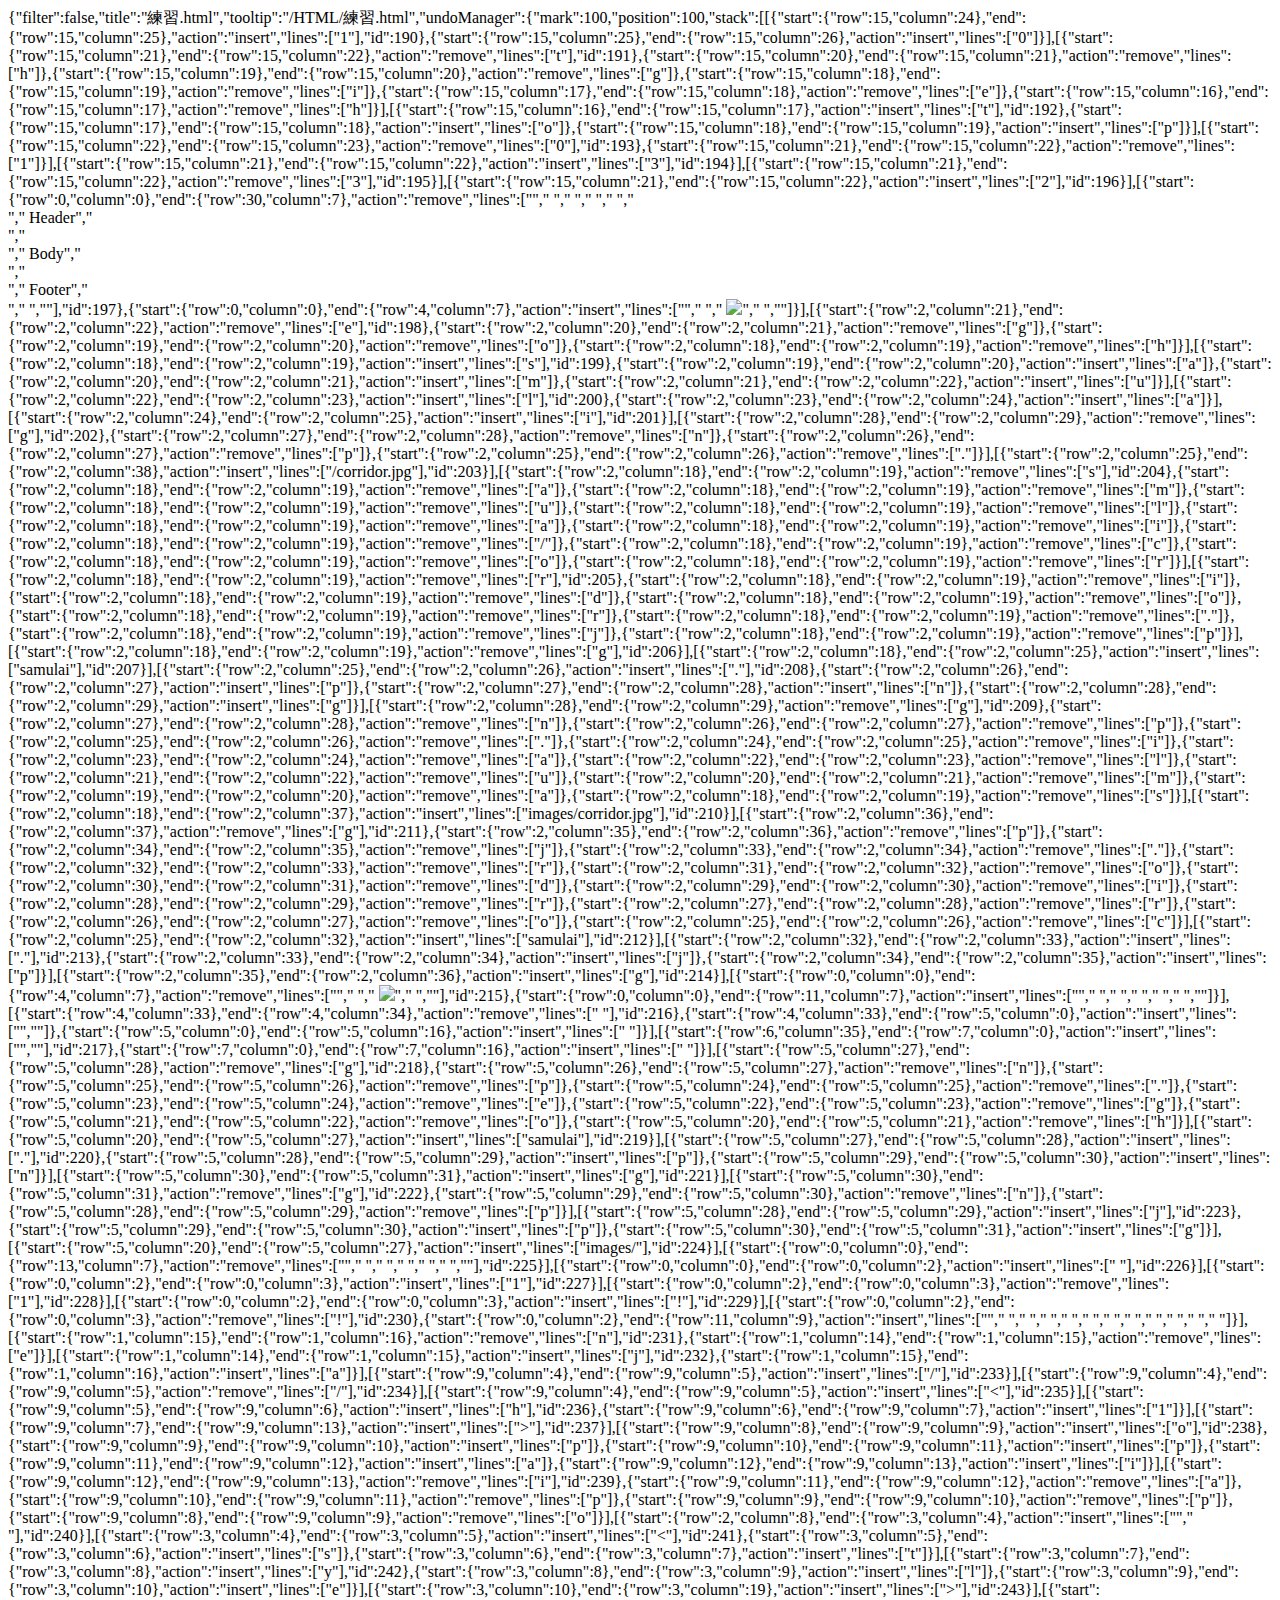
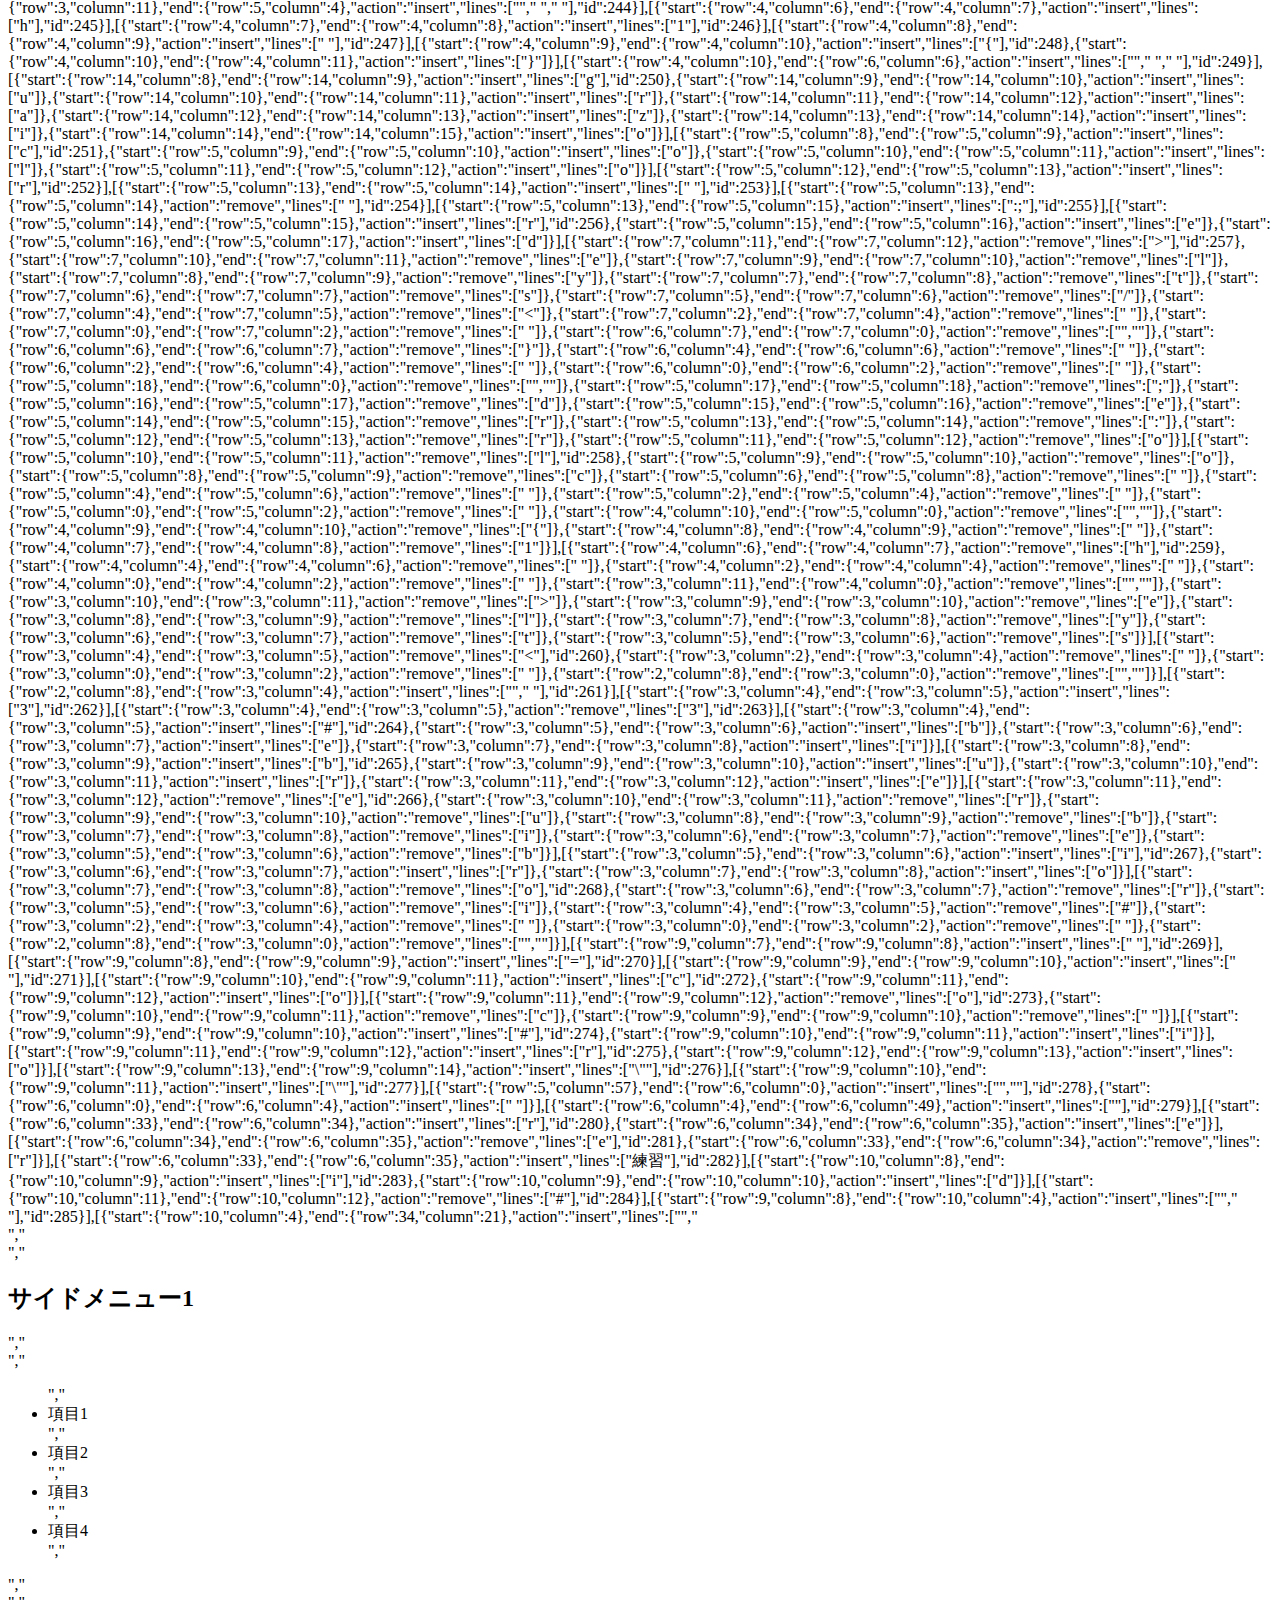
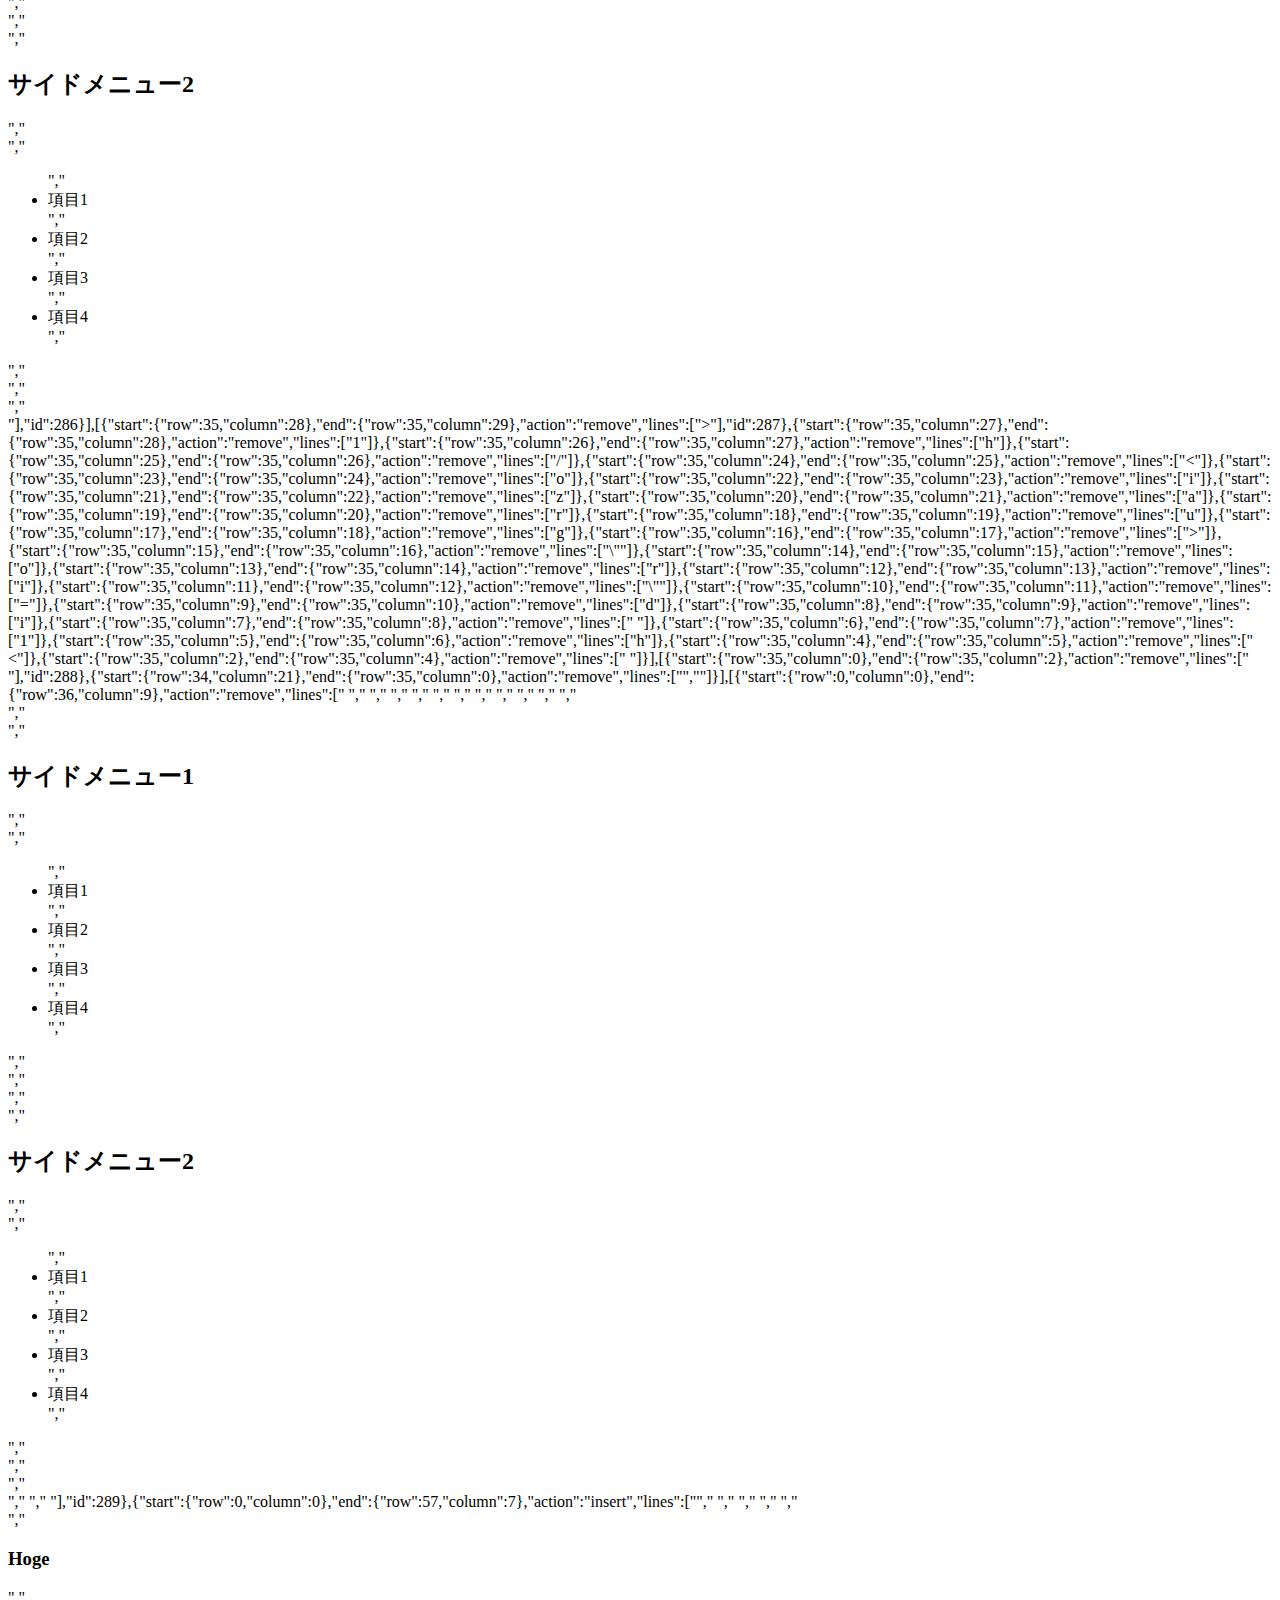
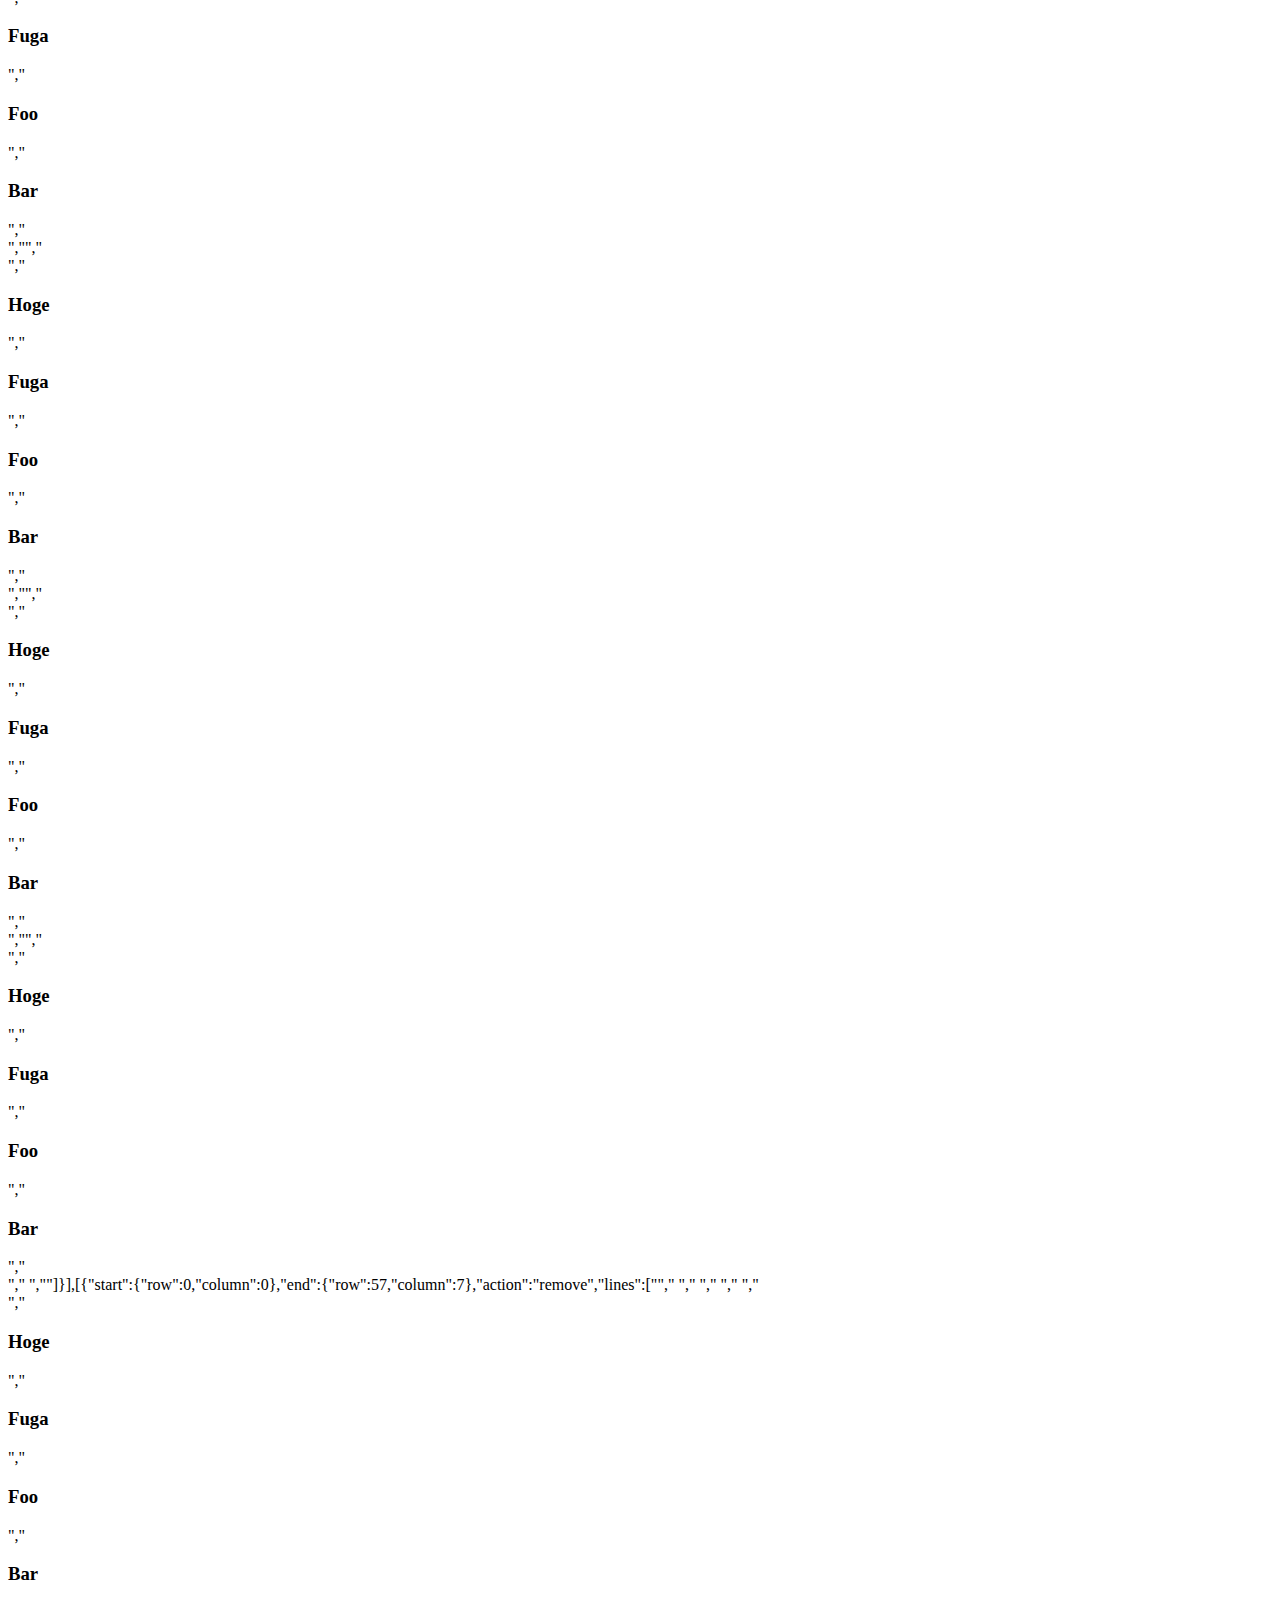
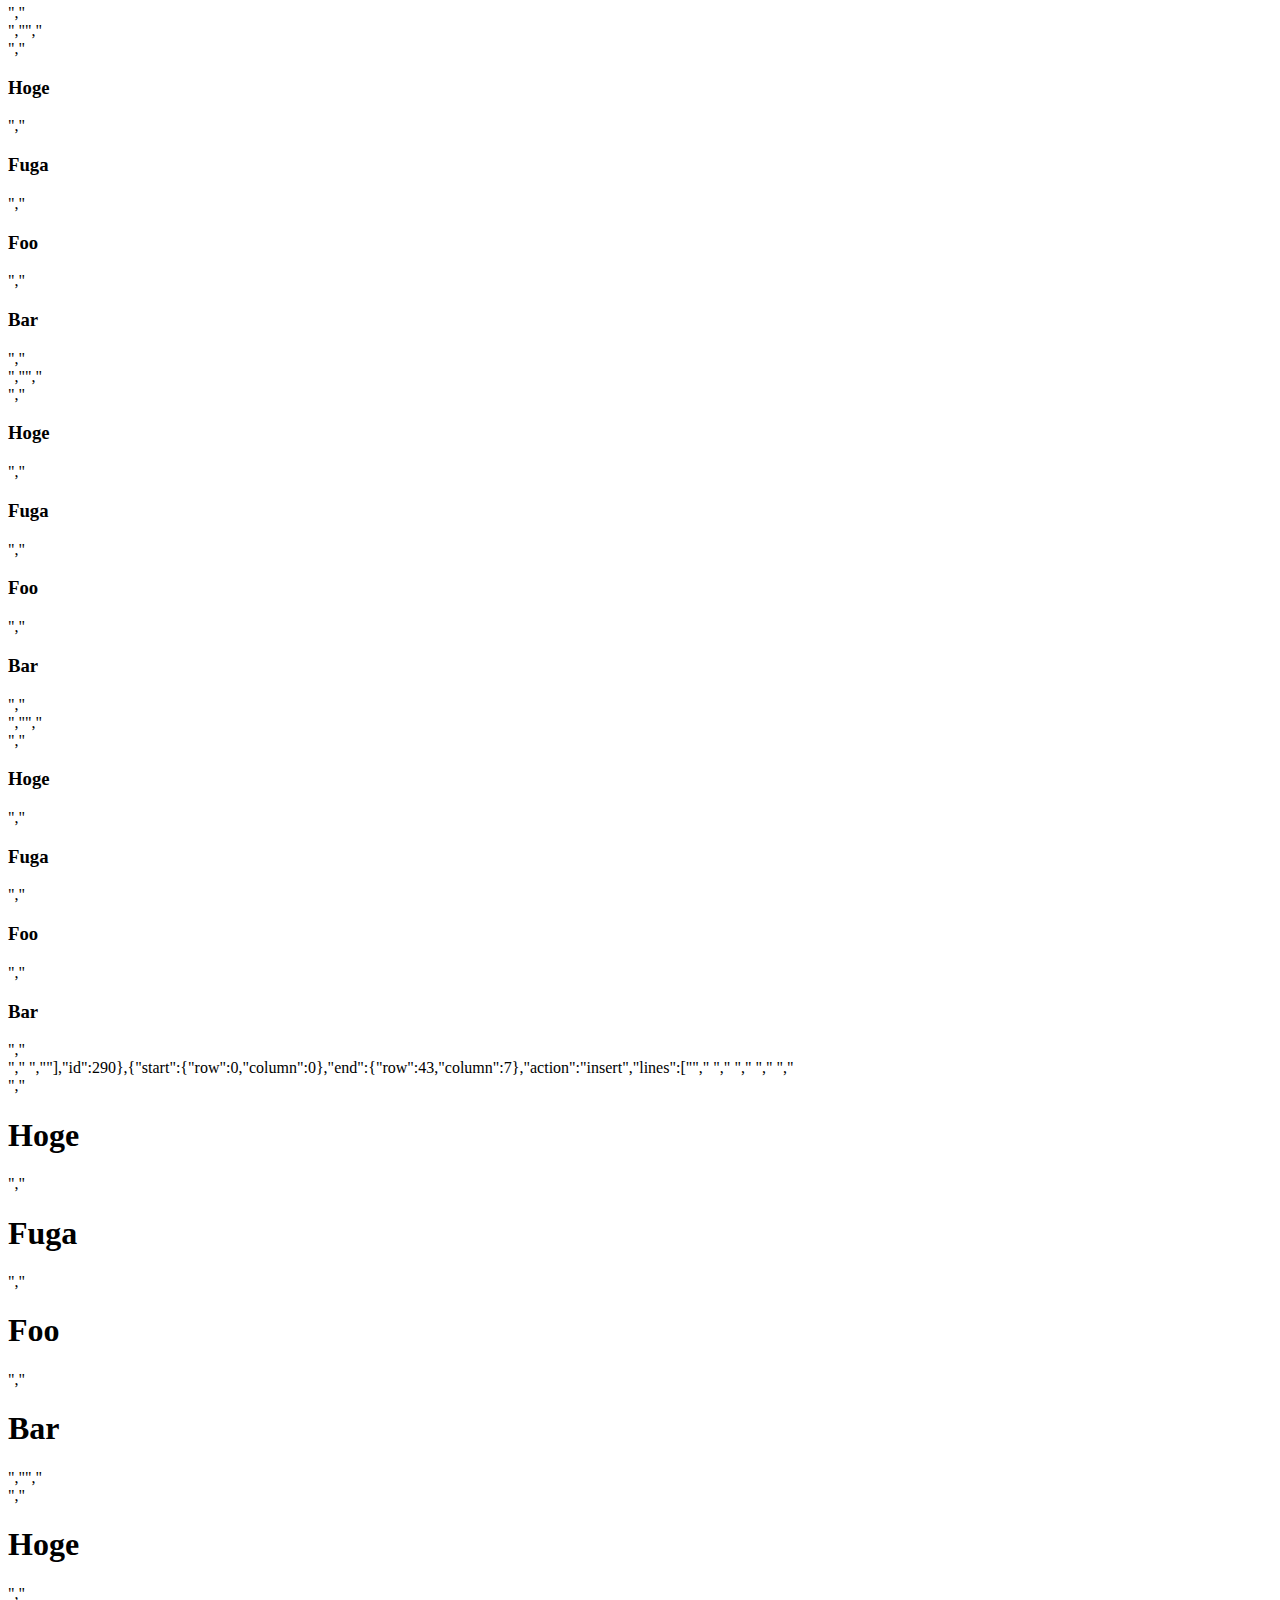
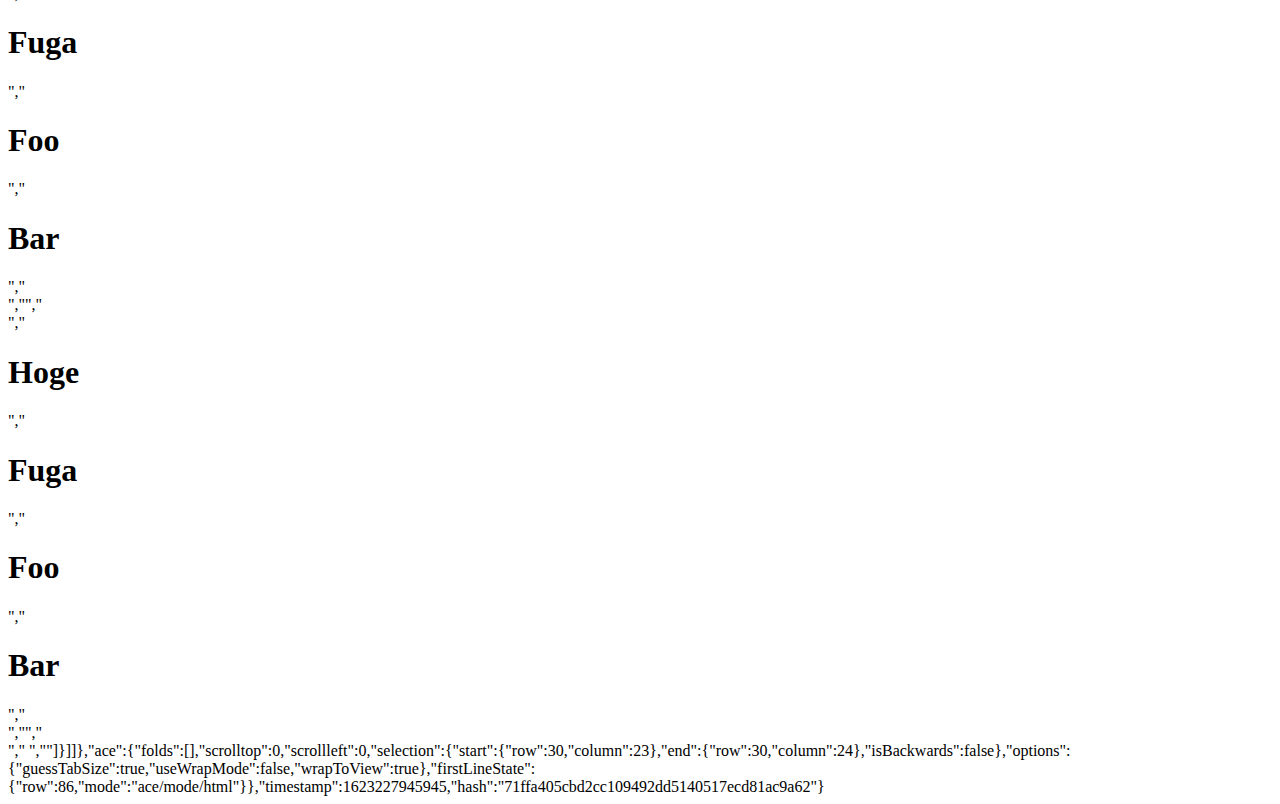
==== .c9/metadata/environment/HTML/練習.html @ 693debcc "first commit" ====
{"filter":false,"title":"練習.html","tooltip":"/HTML/練習.html","undoManager":{"mark":100,"position":100,"stack":[[{"start":{"row":15,"column":24},"end":{"row":15,"column":25},"action":"insert","lines":["1"],"id":190},{"start":{"row":15,"column":25},"end":{"row":15,"column":26},"action":"insert","lines":["0"]}],[{"start":{"row":15,"column":21},"end":{"row":15,"column":22},"action":"remove","lines":["t"],"id":191},{"start":{"row":15,"column":20},"end":{"row":15,"column":21},"action":"remove","lines":["h"]},{"start":{"row":15,"column":19},"end":{"row":15,"column":20},"action":"remove","lines":["g"]},{"start":{"row":15,"column":18},"end":{"row":15,"column":19},"action":"remove","lines":["i"]},{"start":{"row":15,"column":17},"end":{"row":15,"column":18},"action":"remove","lines":["e"]},{"start":{"row":15,"column":16},"end":{"row":15,"column":17},"action":"remove","lines":["h"]}],[{"start":{"row":15,"column":16},"end":{"row":15,"column":17},"action":"insert","lines":["t"],"id":192},{"start":{"row":15,"column":17},"end":{"row":15,"column":18},"action":"insert","lines":["o"]},{"start":{"row":15,"column":18},"end":{"row":15,"column":19},"action":"insert","lines":["p"]}],[{"start":{"row":15,"column":22},"end":{"row":15,"column":23},"action":"remove","lines":["0"],"id":193},{"start":{"row":15,"column":21},"end":{"row":15,"column":22},"action":"remove","lines":["1"]}],[{"start":{"row":15,"column":21},"end":{"row":15,"column":22},"action":"insert","lines":["3"],"id":194}],[{"start":{"row":15,"column":21},"end":{"row":15,"column":22},"action":"remove","lines":["3"],"id":195}],[{"start":{"row":15,"column":21},"end":{"row":15,"column":22},"action":"insert","lines":["2"],"id":196}],[{"start":{"row":0,"column":0},"end":{"row":30,"column":7},"action":"remove","lines":["<html lang=\"ja\">","    <head>","        <style>","            #header {","                background-color: red;","            }","","            #footer {","                background-color: blue;","                position: fixed;","                bottom: 0px;","            }","","            .size {","                position: relative;","                top: 200px;","            }","        </style>","    </head>","    <body>","        <div id=\"header\">","            Header","        </div>","        <div class=\"size\">","            Body","        </div>","        <div id=\"footer\">","            Footer","        </div>","    </body>","</html>"],"id":197},{"start":{"row":0,"column":0},"end":{"row":4,"column":7},"action":"insert","lines":["<html lang=\"ja\">","    <body>","        <img src=\"hoge.png\">","    </body>","</html>"]}],[{"start":{"row":2,"column":21},"end":{"row":2,"column":22},"action":"remove","lines":["e"],"id":198},{"start":{"row":2,"column":20},"end":{"row":2,"column":21},"action":"remove","lines":["g"]},{"start":{"row":2,"column":19},"end":{"row":2,"column":20},"action":"remove","lines":["o"]},{"start":{"row":2,"column":18},"end":{"row":2,"column":19},"action":"remove","lines":["h"]}],[{"start":{"row":2,"column":18},"end":{"row":2,"column":19},"action":"insert","lines":["s"],"id":199},{"start":{"row":2,"column":19},"end":{"row":2,"column":20},"action":"insert","lines":["a"]},{"start":{"row":2,"column":20},"end":{"row":2,"column":21},"action":"insert","lines":["m"]},{"start":{"row":2,"column":21},"end":{"row":2,"column":22},"action":"insert","lines":["u"]}],[{"start":{"row":2,"column":22},"end":{"row":2,"column":23},"action":"insert","lines":["l"],"id":200},{"start":{"row":2,"column":23},"end":{"row":2,"column":24},"action":"insert","lines":["a"]}],[{"start":{"row":2,"column":24},"end":{"row":2,"column":25},"action":"insert","lines":["i"],"id":201}],[{"start":{"row":2,"column":28},"end":{"row":2,"column":29},"action":"remove","lines":["g"],"id":202},{"start":{"row":2,"column":27},"end":{"row":2,"column":28},"action":"remove","lines":["n"]},{"start":{"row":2,"column":26},"end":{"row":2,"column":27},"action":"remove","lines":["p"]},{"start":{"row":2,"column":25},"end":{"row":2,"column":26},"action":"remove","lines":["."]}],[{"start":{"row":2,"column":25},"end":{"row":2,"column":38},"action":"insert","lines":["/corridor.jpg"],"id":203}],[{"start":{"row":2,"column":18},"end":{"row":2,"column":19},"action":"remove","lines":["s"],"id":204},{"start":{"row":2,"column":18},"end":{"row":2,"column":19},"action":"remove","lines":["a"]},{"start":{"row":2,"column":18},"end":{"row":2,"column":19},"action":"remove","lines":["m"]},{"start":{"row":2,"column":18},"end":{"row":2,"column":19},"action":"remove","lines":["u"]},{"start":{"row":2,"column":18},"end":{"row":2,"column":19},"action":"remove","lines":["l"]},{"start":{"row":2,"column":18},"end":{"row":2,"column":19},"action":"remove","lines":["a"]},{"start":{"row":2,"column":18},"end":{"row":2,"column":19},"action":"remove","lines":["i"]},{"start":{"row":2,"column":18},"end":{"row":2,"column":19},"action":"remove","lines":["/"]},{"start":{"row":2,"column":18},"end":{"row":2,"column":19},"action":"remove","lines":["c"]},{"start":{"row":2,"column":18},"end":{"row":2,"column":19},"action":"remove","lines":["o"]},{"start":{"row":2,"column":18},"end":{"row":2,"column":19},"action":"remove","lines":["r"]}],[{"start":{"row":2,"column":18},"end":{"row":2,"column":19},"action":"remove","lines":["r"],"id":205},{"start":{"row":2,"column":18},"end":{"row":2,"column":19},"action":"remove","lines":["i"]},{"start":{"row":2,"column":18},"end":{"row":2,"column":19},"action":"remove","lines":["d"]},{"start":{"row":2,"column":18},"end":{"row":2,"column":19},"action":"remove","lines":["o"]},{"start":{"row":2,"column":18},"end":{"row":2,"column":19},"action":"remove","lines":["r"]},{"start":{"row":2,"column":18},"end":{"row":2,"column":19},"action":"remove","lines":["."]},{"start":{"row":2,"column":18},"end":{"row":2,"column":19},"action":"remove","lines":["j"]},{"start":{"row":2,"column":18},"end":{"row":2,"column":19},"action":"remove","lines":["p"]}],[{"start":{"row":2,"column":18},"end":{"row":2,"column":19},"action":"remove","lines":["g"],"id":206}],[{"start":{"row":2,"column":18},"end":{"row":2,"column":25},"action":"insert","lines":["samulai"],"id":207}],[{"start":{"row":2,"column":25},"end":{"row":2,"column":26},"action":"insert","lines":["."],"id":208},{"start":{"row":2,"column":26},"end":{"row":2,"column":27},"action":"insert","lines":["p"]},{"start":{"row":2,"column":27},"end":{"row":2,"column":28},"action":"insert","lines":["n"]},{"start":{"row":2,"column":28},"end":{"row":2,"column":29},"action":"insert","lines":["g"]}],[{"start":{"row":2,"column":28},"end":{"row":2,"column":29},"action":"remove","lines":["g"],"id":209},{"start":{"row":2,"column":27},"end":{"row":2,"column":28},"action":"remove","lines":["n"]},{"start":{"row":2,"column":26},"end":{"row":2,"column":27},"action":"remove","lines":["p"]},{"start":{"row":2,"column":25},"end":{"row":2,"column":26},"action":"remove","lines":["."]},{"start":{"row":2,"column":24},"end":{"row":2,"column":25},"action":"remove","lines":["i"]},{"start":{"row":2,"column":23},"end":{"row":2,"column":24},"action":"remove","lines":["a"]},{"start":{"row":2,"column":22},"end":{"row":2,"column":23},"action":"remove","lines":["l"]},{"start":{"row":2,"column":21},"end":{"row":2,"column":22},"action":"remove","lines":["u"]},{"start":{"row":2,"column":20},"end":{"row":2,"column":21},"action":"remove","lines":["m"]},{"start":{"row":2,"column":19},"end":{"row":2,"column":20},"action":"remove","lines":["a"]},{"start":{"row":2,"column":18},"end":{"row":2,"column":19},"action":"remove","lines":["s"]}],[{"start":{"row":2,"column":18},"end":{"row":2,"column":37},"action":"insert","lines":["images/corridor.jpg"],"id":210}],[{"start":{"row":2,"column":36},"end":{"row":2,"column":37},"action":"remove","lines":["g"],"id":211},{"start":{"row":2,"column":35},"end":{"row":2,"column":36},"action":"remove","lines":["p"]},{"start":{"row":2,"column":34},"end":{"row":2,"column":35},"action":"remove","lines":["j"]},{"start":{"row":2,"column":33},"end":{"row":2,"column":34},"action":"remove","lines":["."]},{"start":{"row":2,"column":32},"end":{"row":2,"column":33},"action":"remove","lines":["r"]},{"start":{"row":2,"column":31},"end":{"row":2,"column":32},"action":"remove","lines":["o"]},{"start":{"row":2,"column":30},"end":{"row":2,"column":31},"action":"remove","lines":["d"]},{"start":{"row":2,"column":29},"end":{"row":2,"column":30},"action":"remove","lines":["i"]},{"start":{"row":2,"column":28},"end":{"row":2,"column":29},"action":"remove","lines":["r"]},{"start":{"row":2,"column":27},"end":{"row":2,"column":28},"action":"remove","lines":["r"]},{"start":{"row":2,"column":26},"end":{"row":2,"column":27},"action":"remove","lines":["o"]},{"start":{"row":2,"column":25},"end":{"row":2,"column":26},"action":"remove","lines":["c"]}],[{"start":{"row":2,"column":25},"end":{"row":2,"column":32},"action":"insert","lines":["samulai"],"id":212}],[{"start":{"row":2,"column":32},"end":{"row":2,"column":33},"action":"insert","lines":["."],"id":213},{"start":{"row":2,"column":33},"end":{"row":2,"column":34},"action":"insert","lines":["j"]},{"start":{"row":2,"column":34},"end":{"row":2,"column":35},"action":"insert","lines":["p"]}],[{"start":{"row":2,"column":35},"end":{"row":2,"column":36},"action":"insert","lines":["g"],"id":214}],[{"start":{"row":0,"column":0},"end":{"row":4,"column":7},"action":"remove","lines":["<html lang=\"ja\">","    <body>","        <img src=\"images/samulai.jpg\">","    </body>","</html>"],"id":215},{"start":{"row":0,"column":0},"end":{"row":11,"column":7},"action":"insert","lines":["<html lang=\"ja\">","    <head>","        <style>","            body {","                background-image: url(hoge.png);","                background-repeat: no-repeat","            }","        </style>","    </head>","    <body>","    </body>","</html>"]}],[{"start":{"row":4,"column":33},"end":{"row":4,"column":34},"action":"remove","lines":[" "],"id":216},{"start":{"row":4,"column":33},"end":{"row":5,"column":0},"action":"insert","lines":["",""]},{"start":{"row":5,"column":0},"end":{"row":5,"column":16},"action":"insert","lines":["                "]}],[{"start":{"row":6,"column":35},"end":{"row":7,"column":0},"action":"insert","lines":["",""],"id":217},{"start":{"row":7,"column":0},"end":{"row":7,"column":16},"action":"insert","lines":["                "]}],[{"start":{"row":5,"column":27},"end":{"row":5,"column":28},"action":"remove","lines":["g"],"id":218},{"start":{"row":5,"column":26},"end":{"row":5,"column":27},"action":"remove","lines":["n"]},{"start":{"row":5,"column":25},"end":{"row":5,"column":26},"action":"remove","lines":["p"]},{"start":{"row":5,"column":24},"end":{"row":5,"column":25},"action":"remove","lines":["."]},{"start":{"row":5,"column":23},"end":{"row":5,"column":24},"action":"remove","lines":["e"]},{"start":{"row":5,"column":22},"end":{"row":5,"column":23},"action":"remove","lines":["g"]},{"start":{"row":5,"column":21},"end":{"row":5,"column":22},"action":"remove","lines":["o"]},{"start":{"row":5,"column":20},"end":{"row":5,"column":21},"action":"remove","lines":["h"]}],[{"start":{"row":5,"column":20},"end":{"row":5,"column":27},"action":"insert","lines":["samulai"],"id":219}],[{"start":{"row":5,"column":27},"end":{"row":5,"column":28},"action":"insert","lines":["."],"id":220},{"start":{"row":5,"column":28},"end":{"row":5,"column":29},"action":"insert","lines":["p"]},{"start":{"row":5,"column":29},"end":{"row":5,"column":30},"action":"insert","lines":["n"]}],[{"start":{"row":5,"column":30},"end":{"row":5,"column":31},"action":"insert","lines":["g"],"id":221}],[{"start":{"row":5,"column":30},"end":{"row":5,"column":31},"action":"remove","lines":["g"],"id":222},{"start":{"row":5,"column":29},"end":{"row":5,"column":30},"action":"remove","lines":["n"]},{"start":{"row":5,"column":28},"end":{"row":5,"column":29},"action":"remove","lines":["p"]}],[{"start":{"row":5,"column":28},"end":{"row":5,"column":29},"action":"insert","lines":["j"],"id":223},{"start":{"row":5,"column":29},"end":{"row":5,"column":30},"action":"insert","lines":["p"]},{"start":{"row":5,"column":30},"end":{"row":5,"column":31},"action":"insert","lines":["g"]}],[{"start":{"row":5,"column":20},"end":{"row":5,"column":27},"action":"insert","lines":["images/"],"id":224}],[{"start":{"row":0,"column":0},"end":{"row":13,"column":7},"action":"remove","lines":["<html lang=\"ja\">","    <head>","        <style>","            body {","                background-image:","                url(images/samulai.jpg);","                background-repeat: ","                no-repeat","            }","        </style>","    </head>","    <body>","    </body>","</html>"],"id":225}],[{"start":{"row":0,"column":0},"end":{"row":0,"column":2},"action":"insert","lines":["  "],"id":226}],[{"start":{"row":0,"column":2},"end":{"row":0,"column":3},"action":"insert","lines":["1"],"id":227}],[{"start":{"row":0,"column":2},"end":{"row":0,"column":3},"action":"remove","lines":["1"],"id":228}],[{"start":{"row":0,"column":2},"end":{"row":0,"column":3},"action":"insert","lines":["!"],"id":229}],[{"start":{"row":0,"column":2},"end":{"row":0,"column":3},"action":"remove","lines":["!"],"id":230},{"start":{"row":0,"column":2},"end":{"row":11,"column":9},"action":"insert","lines":["<!DOCTYPE html>","  <html lang=\"en\">","  <head>","    <meta charset=\"UTF-8\">","    <meta name=\"viewport\" content=\"width=device-width, initial-scale=1.0\">","    <meta http-equiv=\"X-UA-Compatible\" content=\"ie=edge\">","    <title>Document</title>","  </head>","  <body>","    ","  </body>","  </html>"]}],[{"start":{"row":1,"column":15},"end":{"row":1,"column":16},"action":"remove","lines":["n"],"id":231},{"start":{"row":1,"column":14},"end":{"row":1,"column":15},"action":"remove","lines":["e"]}],[{"start":{"row":1,"column":14},"end":{"row":1,"column":15},"action":"insert","lines":["j"],"id":232},{"start":{"row":1,"column":15},"end":{"row":1,"column":16},"action":"insert","lines":["a"]}],[{"start":{"row":9,"column":4},"end":{"row":9,"column":5},"action":"insert","lines":["/"],"id":233}],[{"start":{"row":9,"column":4},"end":{"row":9,"column":5},"action":"remove","lines":["/"],"id":234}],[{"start":{"row":9,"column":4},"end":{"row":9,"column":5},"action":"insert","lines":["<"],"id":235}],[{"start":{"row":9,"column":5},"end":{"row":9,"column":6},"action":"insert","lines":["h"],"id":236},{"start":{"row":9,"column":6},"end":{"row":9,"column":7},"action":"insert","lines":["1"]}],[{"start":{"row":9,"column":7},"end":{"row":9,"column":13},"action":"insert","lines":["></h1>"],"id":237}],[{"start":{"row":9,"column":8},"end":{"row":9,"column":9},"action":"insert","lines":["o"],"id":238},{"start":{"row":9,"column":9},"end":{"row":9,"column":10},"action":"insert","lines":["p"]},{"start":{"row":9,"column":10},"end":{"row":9,"column":11},"action":"insert","lines":["p"]},{"start":{"row":9,"column":11},"end":{"row":9,"column":12},"action":"insert","lines":["a"]},{"start":{"row":9,"column":12},"end":{"row":9,"column":13},"action":"insert","lines":["i"]}],[{"start":{"row":9,"column":12},"end":{"row":9,"column":13},"action":"remove","lines":["i"],"id":239},{"start":{"row":9,"column":11},"end":{"row":9,"column":12},"action":"remove","lines":["a"]},{"start":{"row":9,"column":10},"end":{"row":9,"column":11},"action":"remove","lines":["p"]},{"start":{"row":9,"column":9},"end":{"row":9,"column":10},"action":"remove","lines":["p"]},{"start":{"row":9,"column":8},"end":{"row":9,"column":9},"action":"remove","lines":["o"]}],[{"start":{"row":2,"column":8},"end":{"row":3,"column":4},"action":"insert","lines":["","    "],"id":240}],[{"start":{"row":3,"column":4},"end":{"row":3,"column":5},"action":"insert","lines":["<"],"id":241},{"start":{"row":3,"column":5},"end":{"row":3,"column":6},"action":"insert","lines":["s"]},{"start":{"row":3,"column":6},"end":{"row":3,"column":7},"action":"insert","lines":["t"]}],[{"start":{"row":3,"column":7},"end":{"row":3,"column":8},"action":"insert","lines":["y"],"id":242},{"start":{"row":3,"column":8},"end":{"row":3,"column":9},"action":"insert","lines":["l"]},{"start":{"row":3,"column":9},"end":{"row":3,"column":10},"action":"insert","lines":["e"]}],[{"start":{"row":3,"column":10},"end":{"row":3,"column":19},"action":"insert","lines":["></style>"],"id":243}],[{"start":{"row":3,"column":11},"end":{"row":5,"column":4},"action":"insert","lines":["","      ","    "],"id":244}],[{"start":{"row":4,"column":6},"end":{"row":4,"column":7},"action":"insert","lines":["h"],"id":245}],[{"start":{"row":4,"column":7},"end":{"row":4,"column":8},"action":"insert","lines":["1"],"id":246}],[{"start":{"row":4,"column":8},"end":{"row":4,"column":9},"action":"insert","lines":[" "],"id":247}],[{"start":{"row":4,"column":9},"end":{"row":4,"column":10},"action":"insert","lines":["{"],"id":248},{"start":{"row":4,"column":10},"end":{"row":4,"column":11},"action":"insert","lines":["}"]}],[{"start":{"row":4,"column":10},"end":{"row":6,"column":6},"action":"insert","lines":["","        ","      "],"id":249}],[{"start":{"row":14,"column":8},"end":{"row":14,"column":9},"action":"insert","lines":["g"],"id":250},{"start":{"row":14,"column":9},"end":{"row":14,"column":10},"action":"insert","lines":["u"]},{"start":{"row":14,"column":10},"end":{"row":14,"column":11},"action":"insert","lines":["r"]},{"start":{"row":14,"column":11},"end":{"row":14,"column":12},"action":"insert","lines":["a"]},{"start":{"row":14,"column":12},"end":{"row":14,"column":13},"action":"insert","lines":["z"]},{"start":{"row":14,"column":13},"end":{"row":14,"column":14},"action":"insert","lines":["i"]},{"start":{"row":14,"column":14},"end":{"row":14,"column":15},"action":"insert","lines":["o"]}],[{"start":{"row":5,"column":8},"end":{"row":5,"column":9},"action":"insert","lines":["c"],"id":251},{"start":{"row":5,"column":9},"end":{"row":5,"column":10},"action":"insert","lines":["o"]},{"start":{"row":5,"column":10},"end":{"row":5,"column":11},"action":"insert","lines":["l"]},{"start":{"row":5,"column":11},"end":{"row":5,"column":12},"action":"insert","lines":["o"]}],[{"start":{"row":5,"column":12},"end":{"row":5,"column":13},"action":"insert","lines":["r"],"id":252}],[{"start":{"row":5,"column":13},"end":{"row":5,"column":14},"action":"insert","lines":[" "],"id":253}],[{"start":{"row":5,"column":13},"end":{"row":5,"column":14},"action":"remove","lines":[" "],"id":254}],[{"start":{"row":5,"column":13},"end":{"row":5,"column":15},"action":"insert","lines":[":;"],"id":255}],[{"start":{"row":5,"column":14},"end":{"row":5,"column":15},"action":"insert","lines":["r"],"id":256},{"start":{"row":5,"column":15},"end":{"row":5,"column":16},"action":"insert","lines":["e"]},{"start":{"row":5,"column":16},"end":{"row":5,"column":17},"action":"insert","lines":["d"]}],[{"start":{"row":7,"column":11},"end":{"row":7,"column":12},"action":"remove","lines":[">"],"id":257},{"start":{"row":7,"column":10},"end":{"row":7,"column":11},"action":"remove","lines":["e"]},{"start":{"row":7,"column":9},"end":{"row":7,"column":10},"action":"remove","lines":["l"]},{"start":{"row":7,"column":8},"end":{"row":7,"column":9},"action":"remove","lines":["y"]},{"start":{"row":7,"column":7},"end":{"row":7,"column":8},"action":"remove","lines":["t"]},{"start":{"row":7,"column":6},"end":{"row":7,"column":7},"action":"remove","lines":["s"]},{"start":{"row":7,"column":5},"end":{"row":7,"column":6},"action":"remove","lines":["/"]},{"start":{"row":7,"column":4},"end":{"row":7,"column":5},"action":"remove","lines":["<"]},{"start":{"row":7,"column":2},"end":{"row":7,"column":4},"action":"remove","lines":["  "]},{"start":{"row":7,"column":0},"end":{"row":7,"column":2},"action":"remove","lines":["  "]},{"start":{"row":6,"column":7},"end":{"row":7,"column":0},"action":"remove","lines":["",""]},{"start":{"row":6,"column":6},"end":{"row":6,"column":7},"action":"remove","lines":["}"]},{"start":{"row":6,"column":4},"end":{"row":6,"column":6},"action":"remove","lines":["  "]},{"start":{"row":6,"column":2},"end":{"row":6,"column":4},"action":"remove","lines":["  "]},{"start":{"row":6,"column":0},"end":{"row":6,"column":2},"action":"remove","lines":["  "]},{"start":{"row":5,"column":18},"end":{"row":6,"column":0},"action":"remove","lines":["",""]},{"start":{"row":5,"column":17},"end":{"row":5,"column":18},"action":"remove","lines":[";"]},{"start":{"row":5,"column":16},"end":{"row":5,"column":17},"action":"remove","lines":["d"]},{"start":{"row":5,"column":15},"end":{"row":5,"column":16},"action":"remove","lines":["e"]},{"start":{"row":5,"column":14},"end":{"row":5,"column":15},"action":"remove","lines":["r"]},{"start":{"row":5,"column":13},"end":{"row":5,"column":14},"action":"remove","lines":[":"]},{"start":{"row":5,"column":12},"end":{"row":5,"column":13},"action":"remove","lines":["r"]},{"start":{"row":5,"column":11},"end":{"row":5,"column":12},"action":"remove","lines":["o"]}],[{"start":{"row":5,"column":10},"end":{"row":5,"column":11},"action":"remove","lines":["l"],"id":258},{"start":{"row":5,"column":9},"end":{"row":5,"column":10},"action":"remove","lines":["o"]},{"start":{"row":5,"column":8},"end":{"row":5,"column":9},"action":"remove","lines":["c"]},{"start":{"row":5,"column":6},"end":{"row":5,"column":8},"action":"remove","lines":["  "]},{"start":{"row":5,"column":4},"end":{"row":5,"column":6},"action":"remove","lines":["  "]},{"start":{"row":5,"column":2},"end":{"row":5,"column":4},"action":"remove","lines":["  "]},{"start":{"row":5,"column":0},"end":{"row":5,"column":2},"action":"remove","lines":["  "]},{"start":{"row":4,"column":10},"end":{"row":5,"column":0},"action":"remove","lines":["",""]},{"start":{"row":4,"column":9},"end":{"row":4,"column":10},"action":"remove","lines":["{"]},{"start":{"row":4,"column":8},"end":{"row":4,"column":9},"action":"remove","lines":[" "]},{"start":{"row":4,"column":7},"end":{"row":4,"column":8},"action":"remove","lines":["1"]}],[{"start":{"row":4,"column":6},"end":{"row":4,"column":7},"action":"remove","lines":["h"],"id":259},{"start":{"row":4,"column":4},"end":{"row":4,"column":6},"action":"remove","lines":["  "]},{"start":{"row":4,"column":2},"end":{"row":4,"column":4},"action":"remove","lines":["  "]},{"start":{"row":4,"column":0},"end":{"row":4,"column":2},"action":"remove","lines":["  "]},{"start":{"row":3,"column":11},"end":{"row":4,"column":0},"action":"remove","lines":["",""]},{"start":{"row":3,"column":10},"end":{"row":3,"column":11},"action":"remove","lines":[">"]},{"start":{"row":3,"column":9},"end":{"row":3,"column":10},"action":"remove","lines":["e"]},{"start":{"row":3,"column":8},"end":{"row":3,"column":9},"action":"remove","lines":["l"]},{"start":{"row":3,"column":7},"end":{"row":3,"column":8},"action":"remove","lines":["y"]},{"start":{"row":3,"column":6},"end":{"row":3,"column":7},"action":"remove","lines":["t"]},{"start":{"row":3,"column":5},"end":{"row":3,"column":6},"action":"remove","lines":["s"]}],[{"start":{"row":3,"column":4},"end":{"row":3,"column":5},"action":"remove","lines":["<"],"id":260},{"start":{"row":3,"column":2},"end":{"row":3,"column":4},"action":"remove","lines":["  "]},{"start":{"row":3,"column":0},"end":{"row":3,"column":2},"action":"remove","lines":["  "]},{"start":{"row":2,"column":8},"end":{"row":3,"column":0},"action":"remove","lines":["",""]}],[{"start":{"row":2,"column":8},"end":{"row":3,"column":4},"action":"insert","lines":["","    "],"id":261}],[{"start":{"row":3,"column":4},"end":{"row":3,"column":5},"action":"insert","lines":["3"],"id":262}],[{"start":{"row":3,"column":4},"end":{"row":3,"column":5},"action":"remove","lines":["3"],"id":263}],[{"start":{"row":3,"column":4},"end":{"row":3,"column":5},"action":"insert","lines":["#"],"id":264},{"start":{"row":3,"column":5},"end":{"row":3,"column":6},"action":"insert","lines":["b"]},{"start":{"row":3,"column":6},"end":{"row":3,"column":7},"action":"insert","lines":["e"]},{"start":{"row":3,"column":7},"end":{"row":3,"column":8},"action":"insert","lines":["i"]}],[{"start":{"row":3,"column":8},"end":{"row":3,"column":9},"action":"insert","lines":["b"],"id":265},{"start":{"row":3,"column":9},"end":{"row":3,"column":10},"action":"insert","lines":["u"]},{"start":{"row":3,"column":10},"end":{"row":3,"column":11},"action":"insert","lines":["r"]},{"start":{"row":3,"column":11},"end":{"row":3,"column":12},"action":"insert","lines":["e"]}],[{"start":{"row":3,"column":11},"end":{"row":3,"column":12},"action":"remove","lines":["e"],"id":266},{"start":{"row":3,"column":10},"end":{"row":3,"column":11},"action":"remove","lines":["r"]},{"start":{"row":3,"column":9},"end":{"row":3,"column":10},"action":"remove","lines":["u"]},{"start":{"row":3,"column":8},"end":{"row":3,"column":9},"action":"remove","lines":["b"]},{"start":{"row":3,"column":7},"end":{"row":3,"column":8},"action":"remove","lines":["i"]},{"start":{"row":3,"column":6},"end":{"row":3,"column":7},"action":"remove","lines":["e"]},{"start":{"row":3,"column":5},"end":{"row":3,"column":6},"action":"remove","lines":["b"]}],[{"start":{"row":3,"column":5},"end":{"row":3,"column":6},"action":"insert","lines":["i"],"id":267},{"start":{"row":3,"column":6},"end":{"row":3,"column":7},"action":"insert","lines":["r"]},{"start":{"row":3,"column":7},"end":{"row":3,"column":8},"action":"insert","lines":["o"]}],[{"start":{"row":3,"column":7},"end":{"row":3,"column":8},"action":"remove","lines":["o"],"id":268},{"start":{"row":3,"column":6},"end":{"row":3,"column":7},"action":"remove","lines":["r"]},{"start":{"row":3,"column":5},"end":{"row":3,"column":6},"action":"remove","lines":["i"]},{"start":{"row":3,"column":4},"end":{"row":3,"column":5},"action":"remove","lines":["#"]},{"start":{"row":3,"column":2},"end":{"row":3,"column":4},"action":"remove","lines":["  "]},{"start":{"row":3,"column":0},"end":{"row":3,"column":2},"action":"remove","lines":["  "]},{"start":{"row":2,"column":8},"end":{"row":3,"column":0},"action":"remove","lines":["",""]}],[{"start":{"row":9,"column":7},"end":{"row":9,"column":8},"action":"insert","lines":[" "],"id":269}],[{"start":{"row":9,"column":8},"end":{"row":9,"column":9},"action":"insert","lines":["="],"id":270}],[{"start":{"row":9,"column":9},"end":{"row":9,"column":10},"action":"insert","lines":[" "],"id":271}],[{"start":{"row":9,"column":10},"end":{"row":9,"column":11},"action":"insert","lines":["c"],"id":272},{"start":{"row":9,"column":11},"end":{"row":9,"column":12},"action":"insert","lines":["o"]}],[{"start":{"row":9,"column":11},"end":{"row":9,"column":12},"action":"remove","lines":["o"],"id":273},{"start":{"row":9,"column":10},"end":{"row":9,"column":11},"action":"remove","lines":["c"]},{"start":{"row":9,"column":9},"end":{"row":9,"column":10},"action":"remove","lines":[" "]}],[{"start":{"row":9,"column":9},"end":{"row":9,"column":10},"action":"insert","lines":["#"],"id":274},{"start":{"row":9,"column":10},"end":{"row":9,"column":11},"action":"insert","lines":["i"]}],[{"start":{"row":9,"column":11},"end":{"row":9,"column":12},"action":"insert","lines":["r"],"id":275},{"start":{"row":9,"column":12},"end":{"row":9,"column":13},"action":"insert","lines":["o"]}],[{"start":{"row":9,"column":13},"end":{"row":9,"column":14},"action":"insert","lines":["\""],"id":276}],[{"start":{"row":9,"column":10},"end":{"row":9,"column":11},"action":"insert","lines":["\""],"id":277}],[{"start":{"row":5,"column":57},"end":{"row":6,"column":0},"action":"insert","lines":["",""],"id":278},{"start":{"row":6,"column":0},"end":{"row":6,"column":4},"action":"insert","lines":["    "]}],[{"start":{"row":6,"column":4},"end":{"row":6,"column":49},"action":"insert","lines":["<link rel=\"stylesheet\" href=\"stylesheet.css\">"],"id":279}],[{"start":{"row":6,"column":33},"end":{"row":6,"column":34},"action":"insert","lines":["r"],"id":280},{"start":{"row":6,"column":34},"end":{"row":6,"column":35},"action":"insert","lines":["e"]}],[{"start":{"row":6,"column":34},"end":{"row":6,"column":35},"action":"remove","lines":["e"],"id":281},{"start":{"row":6,"column":33},"end":{"row":6,"column":34},"action":"remove","lines":["r"]}],[{"start":{"row":6,"column":33},"end":{"row":6,"column":35},"action":"insert","lines":["練習"],"id":282}],[{"start":{"row":10,"column":8},"end":{"row":10,"column":9},"action":"insert","lines":["i"],"id":283},{"start":{"row":10,"column":9},"end":{"row":10,"column":10},"action":"insert","lines":["d"]}],[{"start":{"row":10,"column":11},"end":{"row":10,"column":12},"action":"remove","lines":["#"],"id":284}],[{"start":{"row":9,"column":8},"end":{"row":10,"column":4},"action":"insert","lines":["","    "],"id":285}],[{"start":{"row":10,"column":4},"end":{"row":34,"column":21},"action":"insert","lines":["","                        <div id=\"side\">","                    <div class=\"box\">","                        <h2>サイドメニュー1</h2>","                        <div class=\"boxBody\">","                            <ul>","                                <li>項目1</li>","                                <li>項目2</li>","                                <li>項目3</li>","                                <li>項目4</li>","                            </ul>","                        </div>","                    </div>","                    <div class=\"box\">","                        <h2>サイドメニュー2</h2>","                        <div class=\"boxBody\">","                            <ul>","                                <li>項目1</li>","                                <li>項目2</li>","                                <li>項目3</li>","                                <li>項目4</li>","                            </ul>","                        </div>","                    </div>","               </div>"],"id":286}],[{"start":{"row":35,"column":28},"end":{"row":35,"column":29},"action":"remove","lines":[">"],"id":287},{"start":{"row":35,"column":27},"end":{"row":35,"column":28},"action":"remove","lines":["1"]},{"start":{"row":35,"column":26},"end":{"row":35,"column":27},"action":"remove","lines":["h"]},{"start":{"row":35,"column":25},"end":{"row":35,"column":26},"action":"remove","lines":["/"]},{"start":{"row":35,"column":24},"end":{"row":35,"column":25},"action":"remove","lines":["<"]},{"start":{"row":35,"column":23},"end":{"row":35,"column":24},"action":"remove","lines":["o"]},{"start":{"row":35,"column":22},"end":{"row":35,"column":23},"action":"remove","lines":["i"]},{"start":{"row":35,"column":21},"end":{"row":35,"column":22},"action":"remove","lines":["z"]},{"start":{"row":35,"column":20},"end":{"row":35,"column":21},"action":"remove","lines":["a"]},{"start":{"row":35,"column":19},"end":{"row":35,"column":20},"action":"remove","lines":["r"]},{"start":{"row":35,"column":18},"end":{"row":35,"column":19},"action":"remove","lines":["u"]},{"start":{"row":35,"column":17},"end":{"row":35,"column":18},"action":"remove","lines":["g"]},{"start":{"row":35,"column":16},"end":{"row":35,"column":17},"action":"remove","lines":[">"]},{"start":{"row":35,"column":15},"end":{"row":35,"column":16},"action":"remove","lines":["\""]},{"start":{"row":35,"column":14},"end":{"row":35,"column":15},"action":"remove","lines":["o"]},{"start":{"row":35,"column":13},"end":{"row":35,"column":14},"action":"remove","lines":["r"]},{"start":{"row":35,"column":12},"end":{"row":35,"column":13},"action":"remove","lines":["i"]},{"start":{"row":35,"column":11},"end":{"row":35,"column":12},"action":"remove","lines":["\""]},{"start":{"row":35,"column":10},"end":{"row":35,"column":11},"action":"remove","lines":["="]},{"start":{"row":35,"column":9},"end":{"row":35,"column":10},"action":"remove","lines":["d"]},{"start":{"row":35,"column":8},"end":{"row":35,"column":9},"action":"remove","lines":["i"]},{"start":{"row":35,"column":7},"end":{"row":35,"column":8},"action":"remove","lines":[" "]},{"start":{"row":35,"column":6},"end":{"row":35,"column":7},"action":"remove","lines":["1"]},{"start":{"row":35,"column":5},"end":{"row":35,"column":6},"action":"remove","lines":["h"]},{"start":{"row":35,"column":4},"end":{"row":35,"column":5},"action":"remove","lines":["<"]},{"start":{"row":35,"column":2},"end":{"row":35,"column":4},"action":"remove","lines":["  "]}],[{"start":{"row":35,"column":0},"end":{"row":35,"column":2},"action":"remove","lines":["  "],"id":288},{"start":{"row":34,"column":21},"end":{"row":35,"column":0},"action":"remove","lines":["",""]}],[{"start":{"row":0,"column":0},"end":{"row":36,"column":9},"action":"remove","lines":["  <!DOCTYPE html>","  <html lang=\"ja\">","  <head>","    <meta charset=\"UTF-8\">","    <meta name=\"viewport\" content=\"width=device-width, initial-scale=1.0\">","    <meta http-equiv=\"X-UA-Compatible\" content=\"ie=edge\">","    <link rel=\"stylesheet\" href=\"練習stylesheet.css\">","    <title>Document</title>","  </head>","  <body>","    ","                        <div id=\"side\">","                    <div class=\"box\">","                        <h2>サイドメニュー1</h2>","                        <div class=\"boxBody\">","                            <ul>","                                <li>項目1</li>","                                <li>項目2</li>","                                <li>項目3</li>","                                <li>項目4</li>","                            </ul>","                        </div>","                    </div>","                    <div class=\"box\">","                        <h2>サイドメニュー2</h2>","                        <div class=\"boxBody\">","                            <ul>","                                <li>項目1</li>","                                <li>項目2</li>","                                <li>項目3</li>","                                <li>項目4</li>","                            </ul>","                        </div>","                    </div>","               </div>","  </body>","  </html>"],"id":289},{"start":{"row":0,"column":0},"end":{"row":57,"column":7},"action":"insert","lines":["<html lang=\"ja\">","    <head>","        <style>","            #sort {","                display: flex;","                flex-direction: row;","                background-color: red;","            }","","            #reverse {","                display: flex;","                flex-direction: row-reverse;","                background-color: yellow;","            }","","            #column {","                display: flex;","                flex-direction: column;","                background-color: blue;","            }","","            #column-reverse {","                display: flex;","                flex-direction: column-reverse;","                background-color: green;","            }","        </style>","    </head>","    <body>","        <div id=\"sort\">","            <h3>Hoge</h3>","            <h3>Fuga</h3>","            <h3>Foo</h3>","            <h3>Bar</h3>","        </div>","","        <div id=\"reverse\">","            <h3>Hoge</h3>","            <h3>Fuga</h3>","            <h3>Foo</h3>","            <h3>Bar</h3>","        </div>","","        <div id=\"column\">","            <h3>Hoge</h3>","            <h3>Fuga</h3>","            <h3>Foo</h3>","            <h3>Bar</h3>","        </div>","","        <div id=\"column-reverse\">","            <h3>Hoge</h3>","            <h3>Fuga</h3>","            <h3>Foo</h3>","            <h3>Bar</h3>","        </div>","    </body>","</html>"]}],[{"start":{"row":0,"column":0},"end":{"row":57,"column":7},"action":"remove","lines":["<html lang=\"ja\">","    <head>","        <style>","            #sort {","                display: flex;","                flex-direction: row;","                background-color: red;","            }","","            #reverse {","                display: flex;","                flex-direction: row-reverse;","                background-color: yellow;","            }","","            #column {","                display: flex;","                flex-direction: column;","                background-color: blue;","            }","","            #column-reverse {","                display: flex;","                flex-direction: column-reverse;","                background-color: green;","            }","        </style>","    </head>","    <body>","        <div id=\"sort\">","            <h3>Hoge</h3>","            <h3>Fuga</h3>","            <h3>Foo</h3>","            <h3>Bar</h3>","        </div>","","        <div id=\"reverse\">","            <h3>Hoge</h3>","            <h3>Fuga</h3>","            <h3>Foo</h3>","            <h3>Bar</h3>","        </div>","","        <div id=\"column\">","            <h3>Hoge</h3>","            <h3>Fuga</h3>","            <h3>Foo</h3>","            <h3>Bar</h3>","        </div>","","        <div id=\"column-reverse\">","            <h3>Hoge</h3>","            <h3>Fuga</h3>","            <h3>Foo</h3>","            <h3>Bar</h3>","        </div>","    </body>","</html>"],"id":290},{"start":{"row":0,"column":0},"end":{"row":43,"column":7},"action":"insert","lines":["<html lang=\"ja\">","    <head>","        <style>","            #no-wrap {","                display: flex;","                flex-wrap:nowrap;","            }","","            #wrap {","                display: flex;","                flex-wrap:wrap;","            }","","            #wrap-reverse {","                display: flex;","                flex-wrap:wrap-reverse;","            }","","        </style>","    </head>","    <body>","        <div id=\"no-wrap\">","            <h1>Hoge</h1>","            <h1>Fuga</h1>","            <h1>Foo</h1>","            <h1>Bar</h1>","","        <div id=\"wrap\">","            <h1>Hoge</h1>","            <h1>Fuga</h1>","            <h1>Foo</h1>","            <h1>Bar</h1>","        </div>","","        <div id=\"wrap-reverse\">","            <h1>Hoge</h1>","            <h1>Fuga</h1>","            <h1>Foo</h1>","            <h1>Bar</h1>","        </div>","","        </div>","    </body>","</html>"]}]]},"ace":{"folds":[],"scrolltop":0,"scrollleft":0,"selection":{"start":{"row":30,"column":23},"end":{"row":30,"column":24},"isBackwards":false},"options":{"guessTabSize":true,"useWrapMode":false,"wrapToView":true},"firstLineState":{"row":86,"mode":"ace/mode/html"}},"timestamp":1623227945945,"hash":"71ffa405cbd2cc109492dd5140517ecd81ac9a62"}
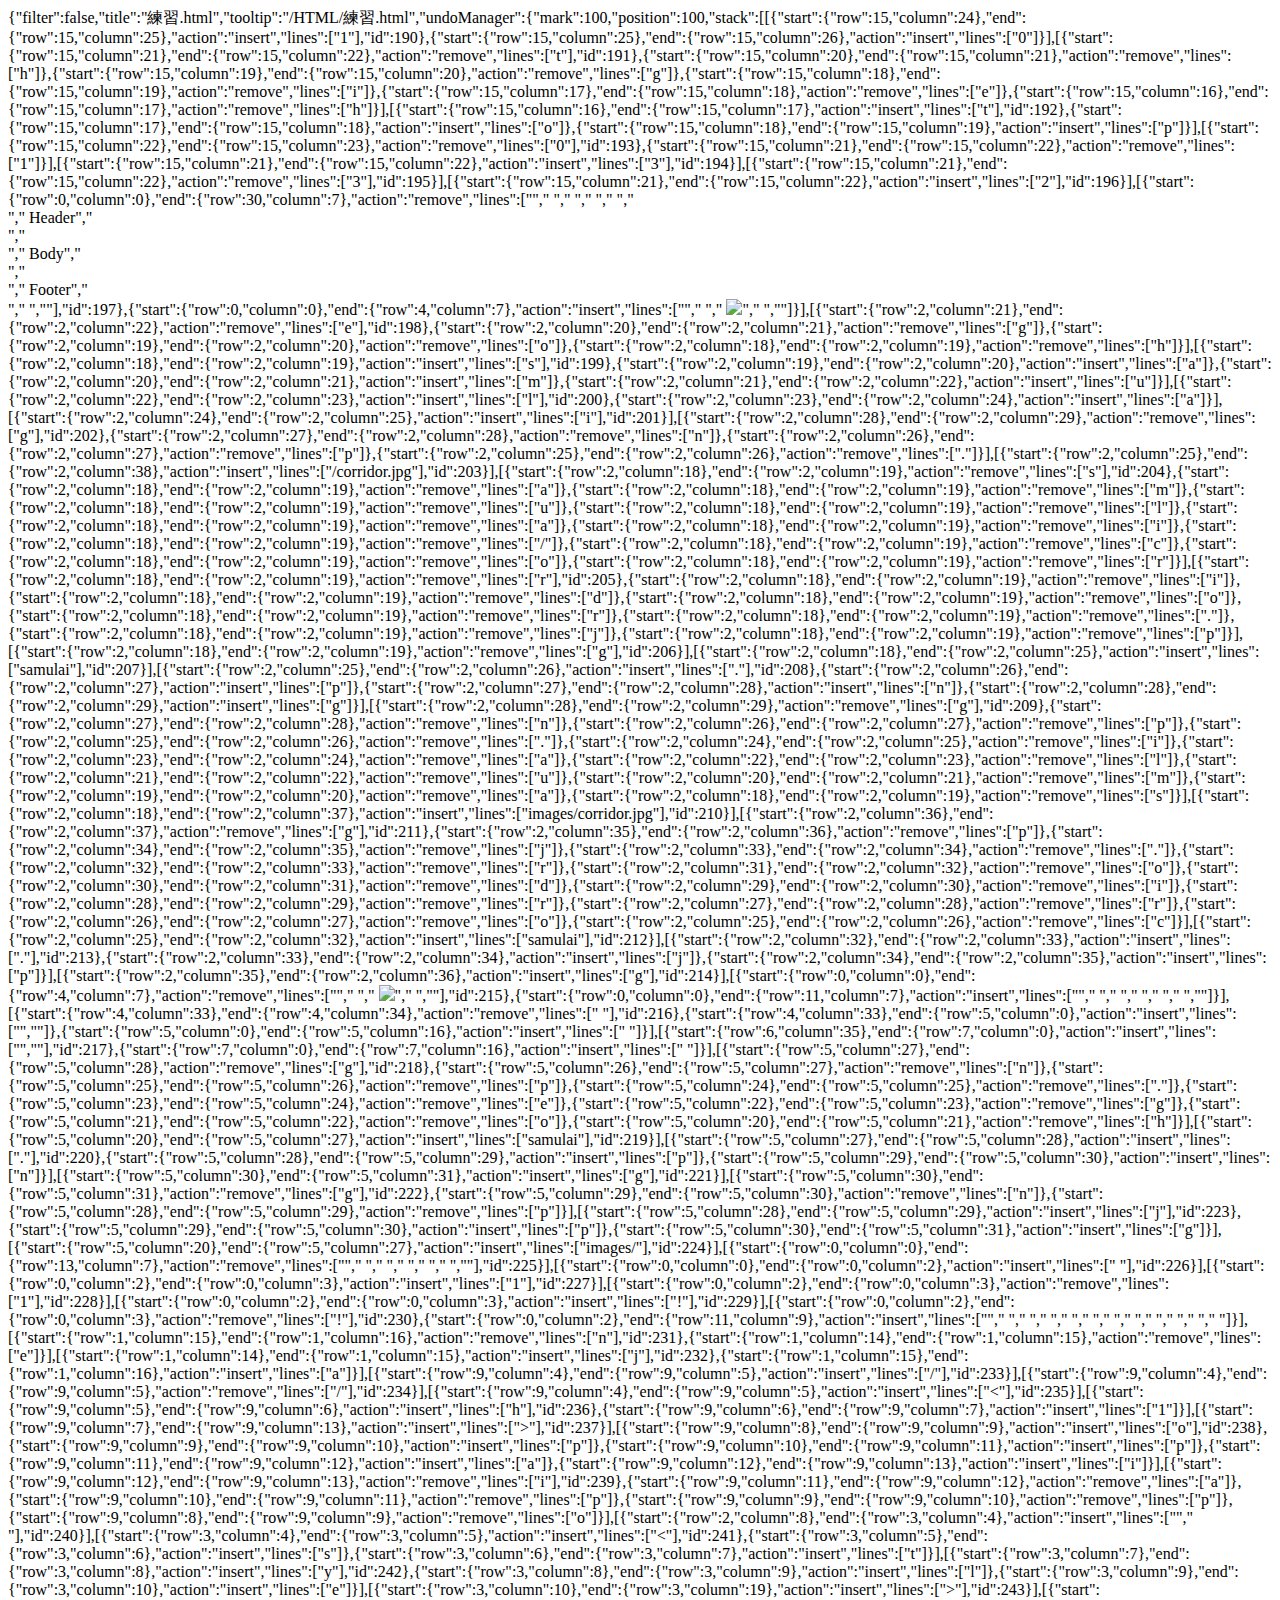
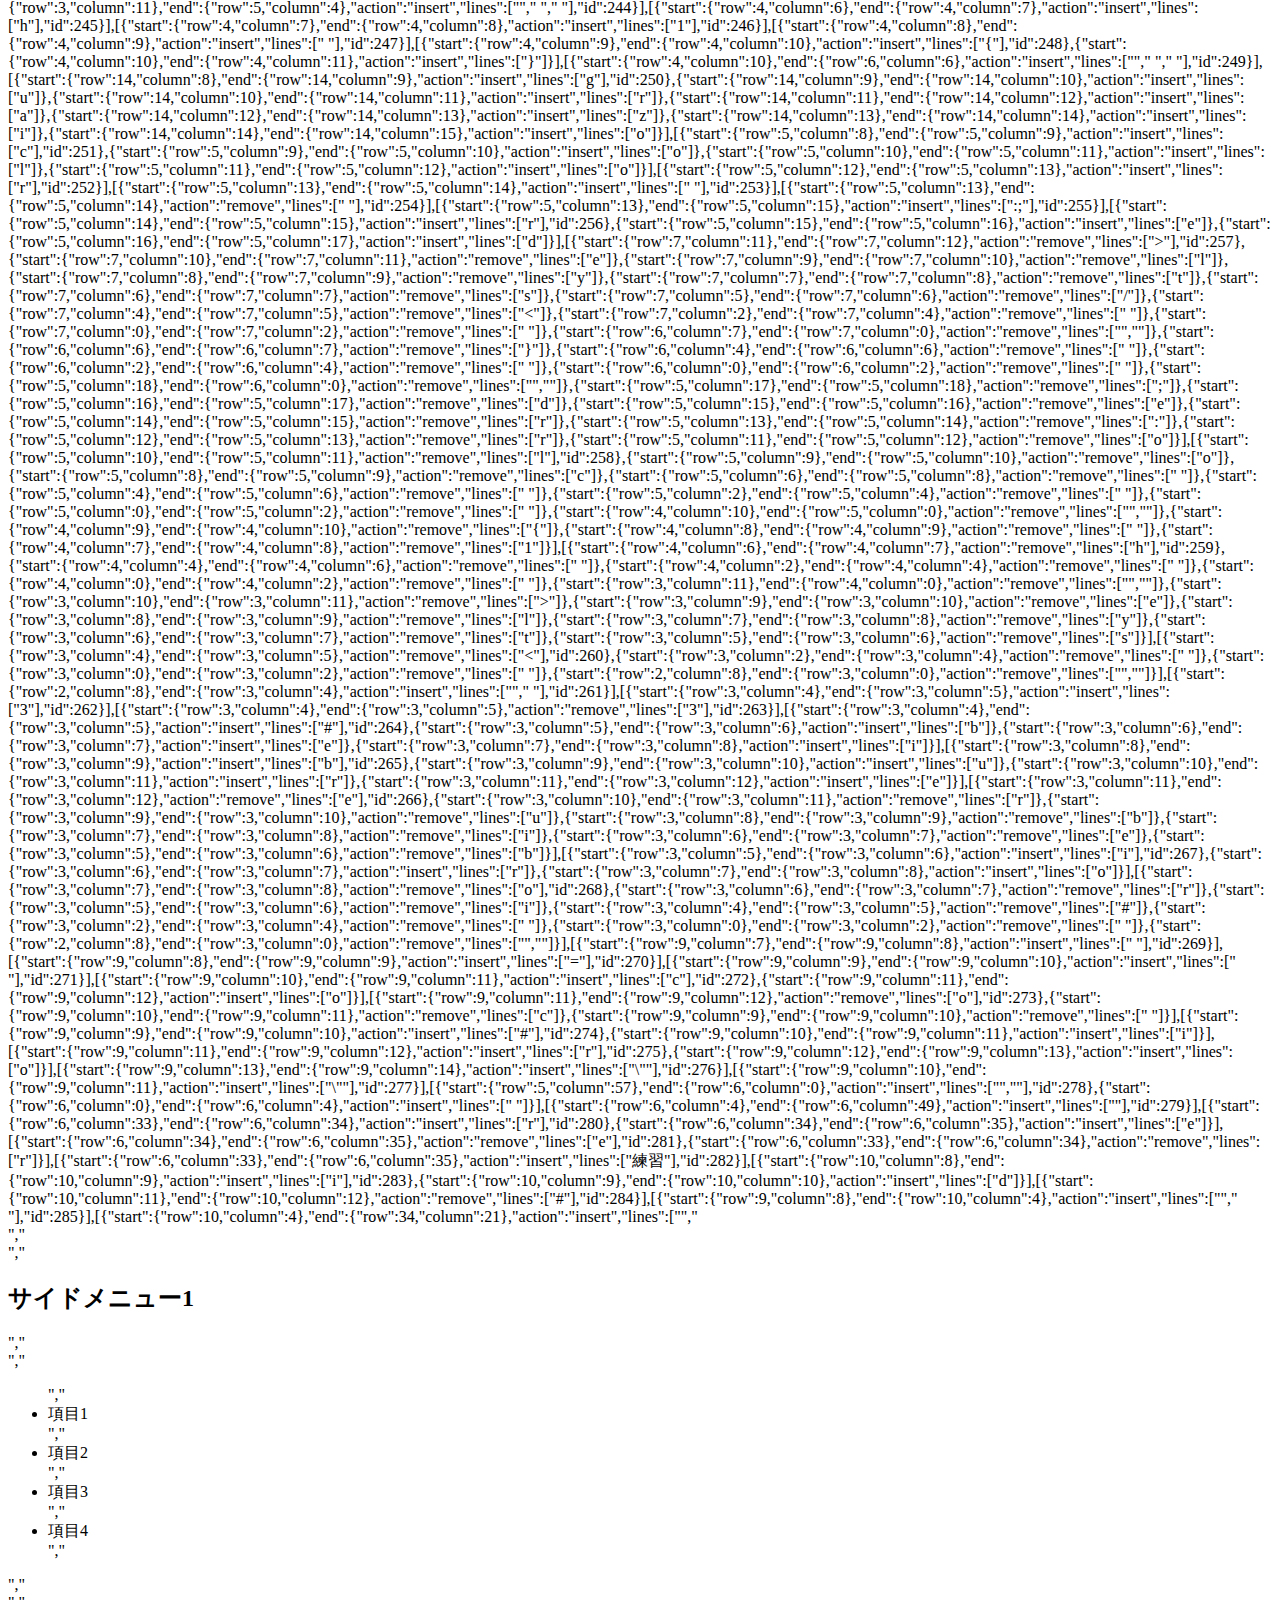
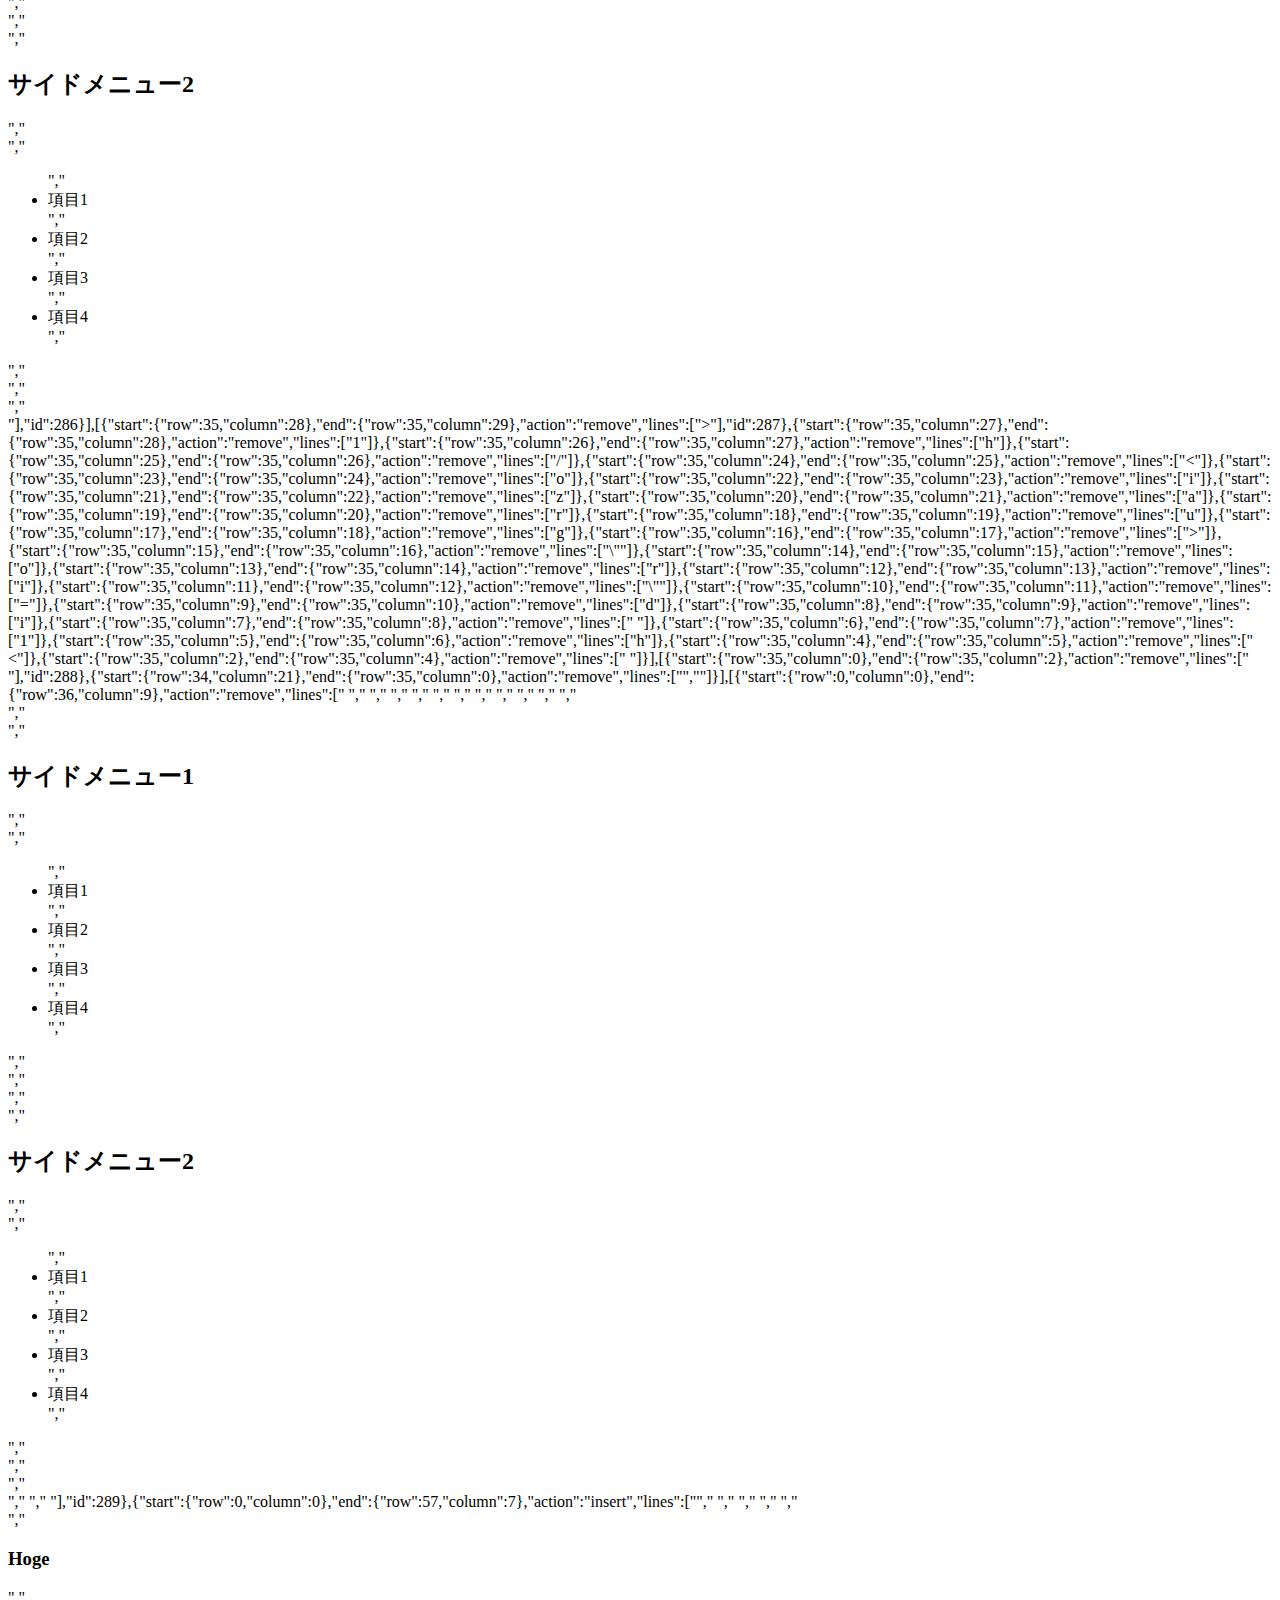
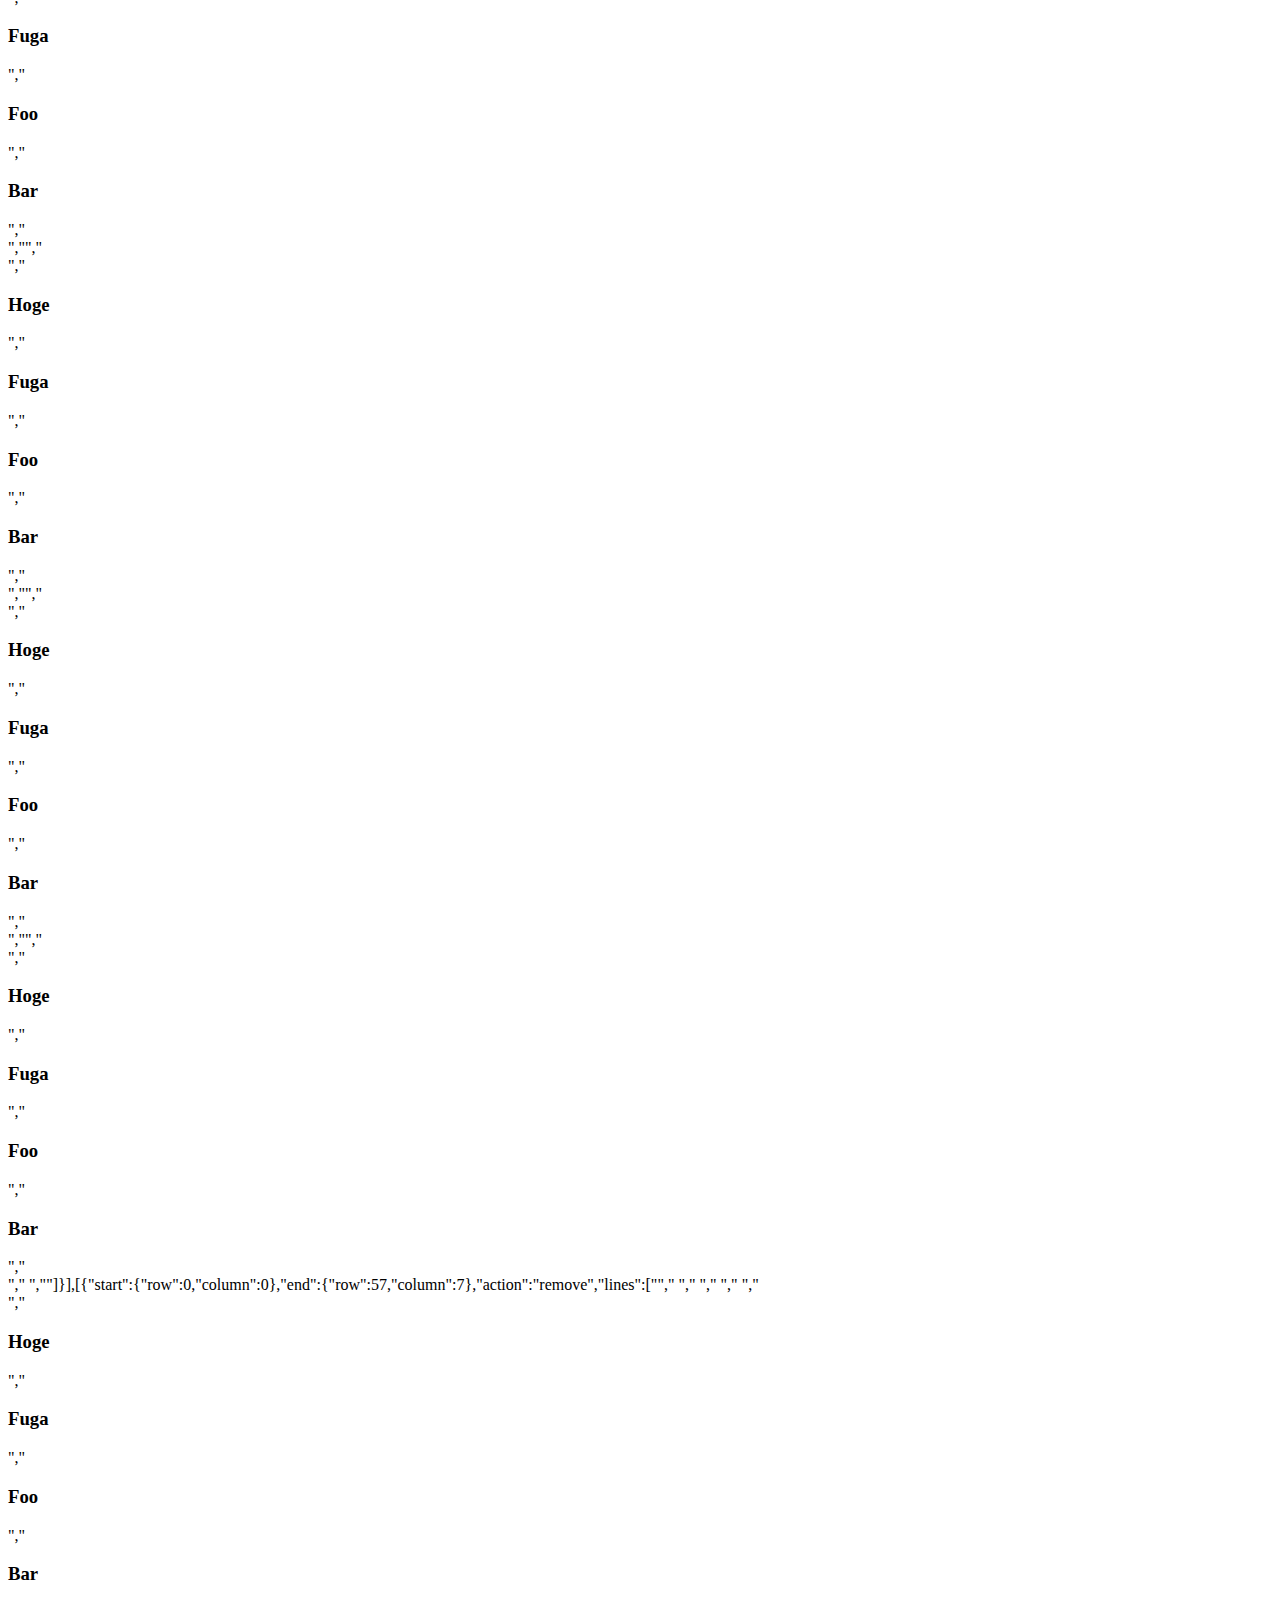
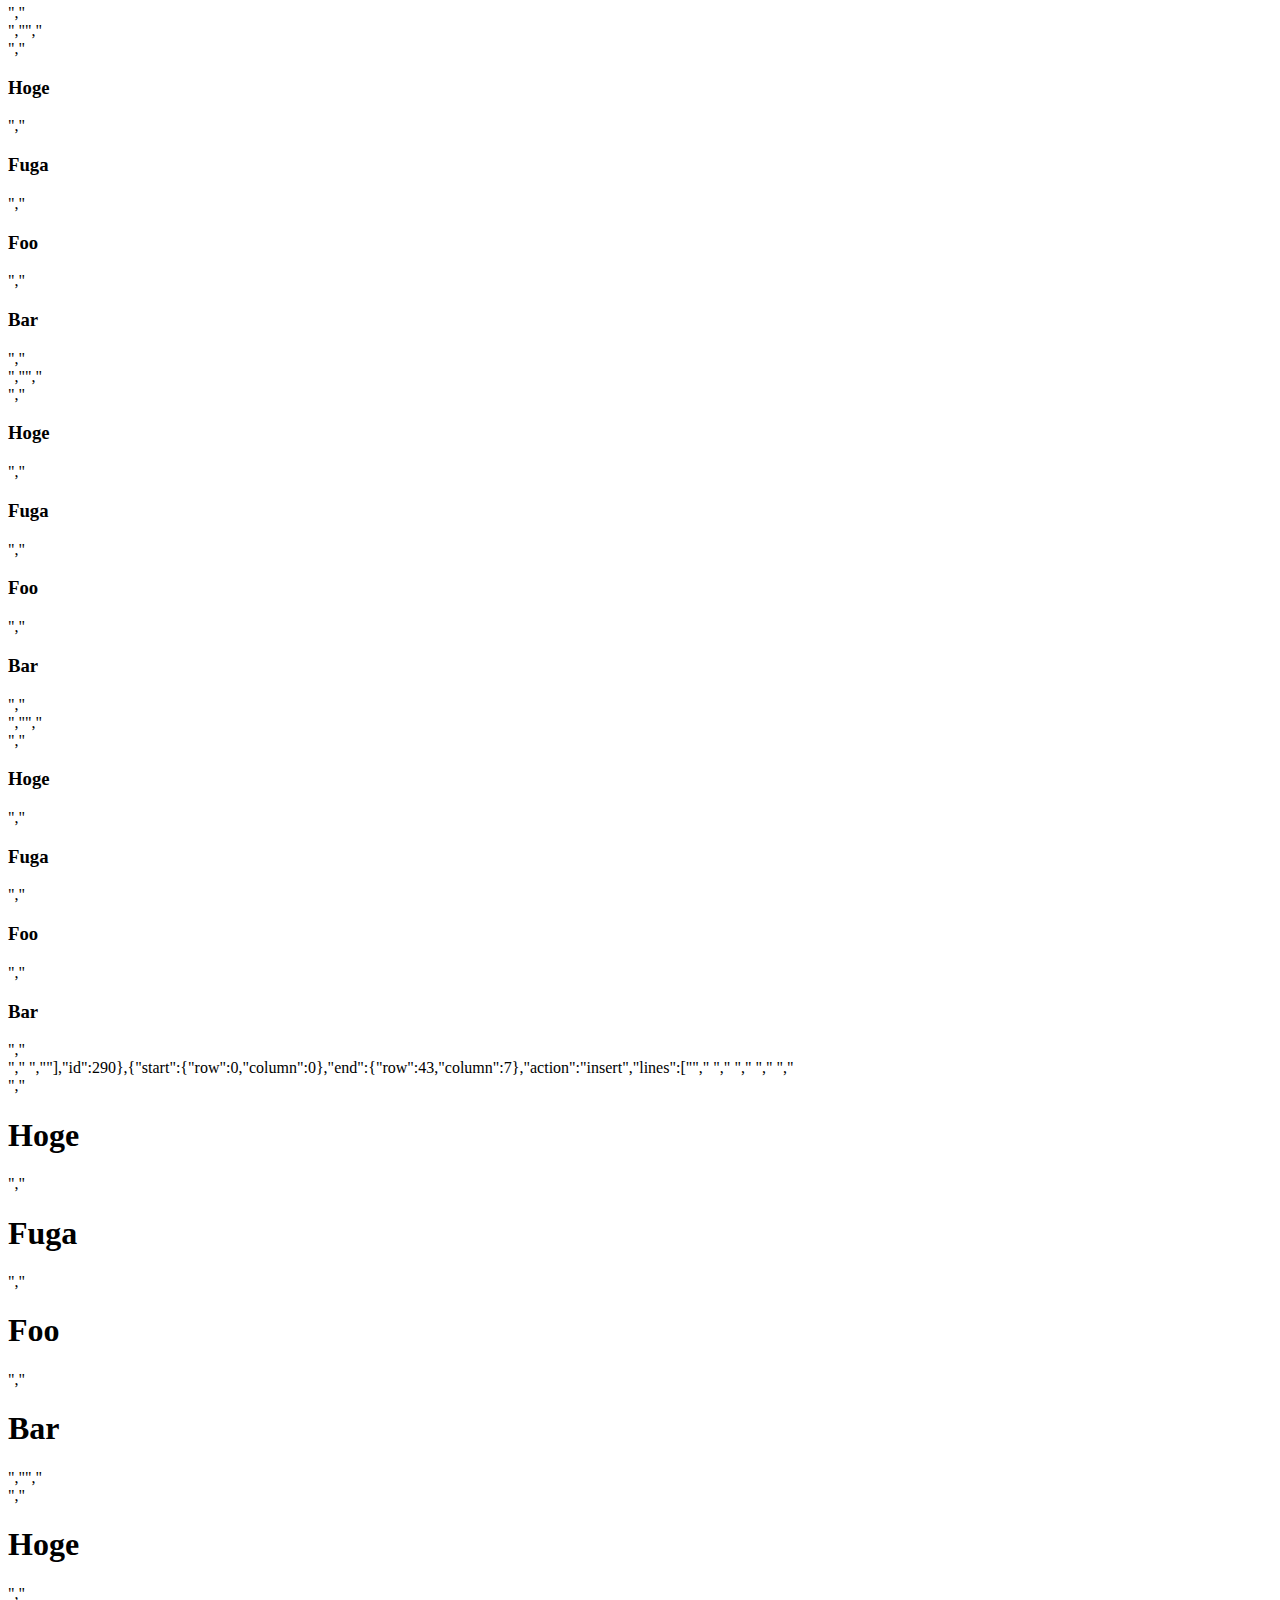
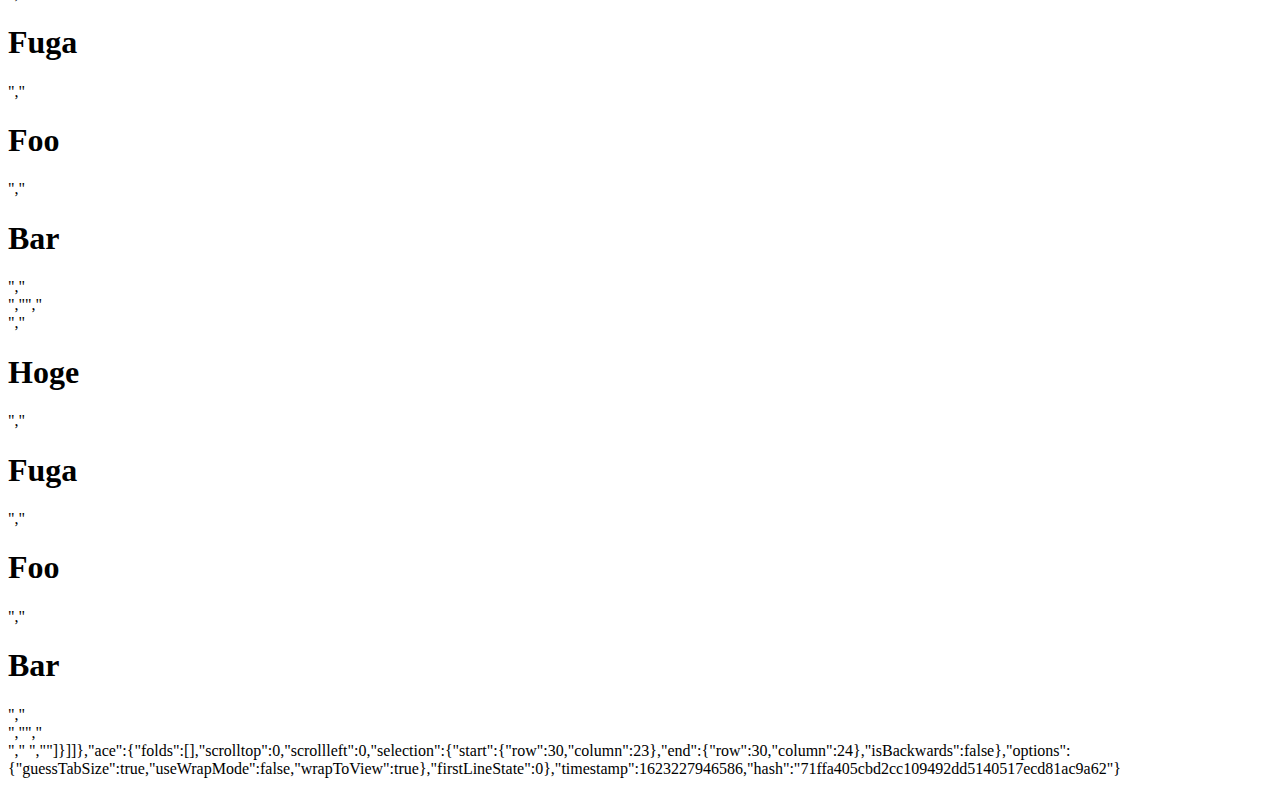
==== commit 2dd44bf1: "Rename a file 'index.html'" ====
--- a/.c9/metadata/environment/HTML/練習.html
+++ b/.c9/metadata/environment/HTML/練習.html
@@ -1 +1 @@
-{"filter":false,"title":"練習.html","tooltip":"/HTML/練習.html","undoManager":{"mark":100,"position":100,"stack":[[{"start":{"row":15,"column":24},"end":{"row":15,"column":25},"action":"insert","lines":["1"],"id":190},{"start":{"row":15,"column":25},"end":{"row":15,"column":26},"action":"insert","lines":["0"]}],[{"start":{"row":15,"column":21},"end":{"row":15,"column":22},"action":"remove","lines":["t"],"id":191},{"start":{"row":15,"column":20},"end":{"row":15,"column":21},"action":"remove","lines":["h"]},{"start":{"row":15,"column":19},"end":{"row":15,"column":20},"action":"remove","lines":["g"]},{"start":{"row":15,"column":18},"end":{"row":15,"column":19},"action":"remove","lines":["i"]},{"start":{"row":15,"column":17},"end":{"row":15,"column":18},"action":"remove","lines":["e"]},{"start":{"row":15,"column":16},"end":{"row":15,"column":17},"action":"remove","lines":["h"]}],[{"start":{"row":15,"column":16},"end":{"row":15,"column":17},"action":"insert","lines":["t"],"id":192},{"start":{"row":15,"column":17},"end":{"row":15,"column":18},"action":"insert","lines":["o"]},{"start":{"row":15,"column":18},"end":{"row":15,"column":19},"action":"insert","lines":["p"]}],[{"start":{"row":15,"column":22},"end":{"row":15,"column":23},"action":"remove","lines":["0"],"id":193},{"start":{"row":15,"column":21},"end":{"row":15,"column":22},"action":"remove","lines":["1"]}],[{"start":{"row":15,"column":21},"end":{"row":15,"column":22},"action":"insert","lines":["3"],"id":194}],[{"start":{"row":15,"column":21},"end":{"row":15,"column":22},"action":"remove","lines":["3"],"id":195}],[{"start":{"row":15,"column":21},"end":{"row":15,"column":22},"action":"insert","lines":["2"],"id":196}],[{"start":{"row":0,"column":0},"end":{"row":30,"column":7},"action":"remove","lines":["<html lang=\"ja\">","    <head>","        <style>","            #header {","                background-color: red;","            }","","            #footer {","                background-color: blue;","                position: fixed;","                bottom: 0px;","            }","","            .size {","                position: relative;","                top: 200px;","            }","        </style>","    </head>","    <body>","        <div id=\"header\">","            Header","        </div>","        <div class=\"size\">","            Body","        </div>","        <div id=\"footer\">","            Footer","        </div>","    </body>","</html>"],"id":197},{"start":{"row":0,"column":0},"end":{"row":4,"column":7},"action":"insert","lines":["<html lang=\"ja\">","    <body>","        <img src=\"hoge.png\">","    </body>","</html>"]}],[{"start":{"row":2,"column":21},"end":{"row":2,"column":22},"action":"remove","lines":["e"],"id":198},{"start":{"row":2,"column":20},"end":{"row":2,"column":21},"action":"remove","lines":["g"]},{"start":{"row":2,"column":19},"end":{"row":2,"column":20},"action":"remove","lines":["o"]},{"start":{"row":2,"column":18},"end":{"row":2,"column":19},"action":"remove","lines":["h"]}],[{"start":{"row":2,"column":18},"end":{"row":2,"column":19},"action":"insert","lines":["s"],"id":199},{"start":{"row":2,"column":19},"end":{"row":2,"column":20},"action":"insert","lines":["a"]},{"start":{"row":2,"column":20},"end":{"row":2,"column":21},"action":"insert","lines":["m"]},{"start":{"row":2,"column":21},"end":{"row":2,"column":22},"action":"insert","lines":["u"]}],[{"start":{"row":2,"column":22},"end":{"row":2,"column":23},"action":"insert","lines":["l"],"id":200},{"start":{"row":2,"column":23},"end":{"row":2,"column":24},"action":"insert","lines":["a"]}],[{"start":{"row":2,"column":24},"end":{"row":2,"column":25},"action":"insert","lines":["i"],"id":201}],[{"start":{"row":2,"column":28},"end":{"row":2,"column":29},"action":"remove","lines":["g"],"id":202},{"start":{"row":2,"column":27},"end":{"row":2,"column":28},"action":"remove","lines":["n"]},{"start":{"row":2,"column":26},"end":{"row":2,"column":27},"action":"remove","lines":["p"]},{"start":{"row":2,"column":25},"end":{"row":2,"column":26},"action":"remove","lines":["."]}],[{"start":{"row":2,"column":25},"end":{"row":2,"column":38},"action":"insert","lines":["/corridor.jpg"],"id":203}],[{"start":{"row":2,"column":18},"end":{"row":2,"column":19},"action":"remove","lines":["s"],"id":204},{"start":{"row":2,"column":18},"end":{"row":2,"column":19},"action":"remove","lines":["a"]},{"start":{"row":2,"column":18},"end":{"row":2,"column":19},"action":"remove","lines":["m"]},{"start":{"row":2,"column":18},"end":{"row":2,"column":19},"action":"remove","lines":["u"]},{"start":{"row":2,"column":18},"end":{"row":2,"column":19},"action":"remove","lines":["l"]},{"start":{"row":2,"column":18},"end":{"row":2,"column":19},"action":"remove","lines":["a"]},{"start":{"row":2,"column":18},"end":{"row":2,"column":19},"action":"remove","lines":["i"]},{"start":{"row":2,"column":18},"end":{"row":2,"column":19},"action":"remove","lines":["/"]},{"start":{"row":2,"column":18},"end":{"row":2,"column":19},"action":"remove","lines":["c"]},{"start":{"row":2,"column":18},"end":{"row":2,"column":19},"action":"remove","lines":["o"]},{"start":{"row":2,"column":18},"end":{"row":2,"column":19},"action":"remove","lines":["r"]}],[{"start":{"row":2,"column":18},"end":{"row":2,"column":19},"action":"remove","lines":["r"],"id":205},{"start":{"row":2,"column":18},"end":{"row":2,"column":19},"action":"remove","lines":["i"]},{"start":{"row":2,"column":18},"end":{"row":2,"column":19},"action":"remove","lines":["d"]},{"start":{"row":2,"column":18},"end":{"row":2,"column":19},"action":"remove","lines":["o"]},{"start":{"row":2,"column":18},"end":{"row":2,"column":19},"action":"remove","lines":["r"]},{"start":{"row":2,"column":18},"end":{"row":2,"column":19},"action":"remove","lines":["."]},{"start":{"row":2,"column":18},"end":{"row":2,"column":19},"action":"remove","lines":["j"]},{"start":{"row":2,"column":18},"end":{"row":2,"column":19},"action":"remove","lines":["p"]}],[{"start":{"row":2,"column":18},"end":{"row":2,"column":19},"action":"remove","lines":["g"],"id":206}],[{"start":{"row":2,"column":18},"end":{"row":2,"column":25},"action":"insert","lines":["samulai"],"id":207}],[{"start":{"row":2,"column":25},"end":{"row":2,"column":26},"action":"insert","lines":["."],"id":208},{"start":{"row":2,"column":26},"end":{"row":2,"column":27},"action":"insert","lines":["p"]},{"start":{"row":2,"column":27},"end":{"row":2,"column":28},"action":"insert","lines":["n"]},{"start":{"row":2,"column":28},"end":{"row":2,"column":29},"action":"insert","lines":["g"]}],[{"start":{"row":2,"column":28},"end":{"row":2,"column":29},"action":"remove","lines":["g"],"id":209},{"start":{"row":2,"column":27},"end":{"row":2,"column":28},"action":"remove","lines":["n"]},{"start":{"row":2,"column":26},"end":{"row":2,"column":27},"action":"remove","lines":["p"]},{"start":{"row":2,"column":25},"end":{"row":2,"column":26},"action":"remove","lines":["."]},{"start":{"row":2,"column":24},"end":{"row":2,"column":25},"action":"remove","lines":["i"]},{"start":{"row":2,"column":23},"end":{"row":2,"column":24},"action":"remove","lines":["a"]},{"start":{"row":2,"column":22},"end":{"row":2,"column":23},"action":"remove","lines":["l"]},{"start":{"row":2,"column":21},"end":{"row":2,"column":22},"action":"remove","lines":["u"]},{"start":{"row":2,"column":20},"end":{"row":2,"column":21},"action":"remove","lines":["m"]},{"start":{"row":2,"column":19},"end":{"row":2,"column":20},"action":"remove","lines":["a"]},{"start":{"row":2,"column":18},"end":{"row":2,"column":19},"action":"remove","lines":["s"]}],[{"start":{"row":2,"column":18},"end":{"row":2,"column":37},"action":"insert","lines":["images/corridor.jpg"],"id":210}],[{"start":{"row":2,"column":36},"end":{"row":2,"column":37},"action":"remove","lines":["g"],"id":211},{"start":{"row":2,"column":35},"end":{"row":2,"column":36},"action":"remove","lines":["p"]},{"start":{"row":2,"column":34},"end":{"row":2,"column":35},"action":"remove","lines":["j"]},{"start":{"row":2,"column":33},"end":{"row":2,"column":34},"action":"remove","lines":["."]},{"start":{"row":2,"column":32},"end":{"row":2,"column":33},"action":"remove","lines":["r"]},{"start":{"row":2,"column":31},"end":{"row":2,"column":32},"action":"remove","lines":["o"]},{"start":{"row":2,"column":30},"end":{"row":2,"column":31},"action":"remove","lines":["d"]},{"start":{"row":2,"column":29},"end":{"row":2,"column":30},"action":"remove","lines":["i"]},{"start":{"row":2,"column":28},"end":{"row":2,"column":29},"action":"remove","lines":["r"]},{"start":{"row":2,"column":27},"end":{"row":2,"column":28},"action":"remove","lines":["r"]},{"start":{"row":2,"column":26},"end":{"row":2,"column":27},"action":"remove","lines":["o"]},{"start":{"row":2,"column":25},"end":{"row":2,"column":26},"action":"remove","lines":["c"]}],[{"start":{"row":2,"column":25},"end":{"row":2,"column":32},"action":"insert","lines":["samulai"],"id":212}],[{"start":{"row":2,"column":32},"end":{"row":2,"column":33},"action":"insert","lines":["."],"id":213},{"start":{"row":2,"column":33},"end":{"row":2,"column":34},"action":"insert","lines":["j"]},{"start":{"row":2,"column":34},"end":{"row":2,"column":35},"action":"insert","lines":["p"]}],[{"start":{"row":2,"column":35},"end":{"row":2,"column":36},"action":"insert","lines":["g"],"id":214}],[{"start":{"row":0,"column":0},"end":{"row":4,"column":7},"action":"remove","lines":["<html lang=\"ja\">","    <body>","        <img src=\"images/samulai.jpg\">","    </body>","</html>"],"id":215},{"start":{"row":0,"column":0},"end":{"row":11,"column":7},"action":"insert","lines":["<html lang=\"ja\">","    <head>","        <style>","            body {","                background-image: url(hoge.png);","                background-repeat: no-repeat","            }","        </style>","    </head>","    <body>","    </body>","</html>"]}],[{"start":{"row":4,"column":33},"end":{"row":4,"column":34},"action":"remove","lines":[" "],"id":216},{"start":{"row":4,"column":33},"end":{"row":5,"column":0},"action":"insert","lines":["",""]},{"start":{"row":5,"column":0},"end":{"row":5,"column":16},"action":"insert","lines":["                "]}],[{"start":{"row":6,"column":35},"end":{"row":7,"column":0},"action":"insert","lines":["",""],"id":217},{"start":{"row":7,"column":0},"end":{"row":7,"column":16},"action":"insert","lines":["                "]}],[{"start":{"row":5,"column":27},"end":{"row":5,"column":28},"action":"remove","lines":["g"],"id":218},{"start":{"row":5,"column":26},"end":{"row":5,"column":27},"action":"remove","lines":["n"]},{"start":{"row":5,"column":25},"end":{"row":5,"column":26},"action":"remove","lines":["p"]},{"start":{"row":5,"column":24},"end":{"row":5,"column":25},"action":"remove","lines":["."]},{"start":{"row":5,"column":23},"end":{"row":5,"column":24},"action":"remove","lines":["e"]},{"start":{"row":5,"column":22},"end":{"row":5,"column":23},"action":"remove","lines":["g"]},{"start":{"row":5,"column":21},"end":{"row":5,"column":22},"action":"remove","lines":["o"]},{"start":{"row":5,"column":20},"end":{"row":5,"column":21},"action":"remove","lines":["h"]}],[{"start":{"row":5,"column":20},"end":{"row":5,"column":27},"action":"insert","lines":["samulai"],"id":219}],[{"start":{"row":5,"column":27},"end":{"row":5,"column":28},"action":"insert","lines":["."],"id":220},{"start":{"row":5,"column":28},"end":{"row":5,"column":29},"action":"insert","lines":["p"]},{"start":{"row":5,"column":29},"end":{"row":5,"column":30},"action":"insert","lines":["n"]}],[{"start":{"row":5,"column":30},"end":{"row":5,"column":31},"action":"insert","lines":["g"],"id":221}],[{"start":{"row":5,"column":30},"end":{"row":5,"column":31},"action":"remove","lines":["g"],"id":222},{"start":{"row":5,"column":29},"end":{"row":5,"column":30},"action":"remove","lines":["n"]},{"start":{"row":5,"column":28},"end":{"row":5,"column":29},"action":"remove","lines":["p"]}],[{"start":{"row":5,"column":28},"end":{"row":5,"column":29},"action":"insert","lines":["j"],"id":223},{"start":{"row":5,"column":29},"end":{"row":5,"column":30},"action":"insert","lines":["p"]},{"start":{"row":5,"column":30},"end":{"row":5,"column":31},"action":"insert","lines":["g"]}],[{"start":{"row":5,"column":20},"end":{"row":5,"column":27},"action":"insert","lines":["images/"],"id":224}],[{"start":{"row":0,"column":0},"end":{"row":13,"column":7},"action":"remove","lines":["<html lang=\"ja\">","    <head>","        <style>","            body {","                background-image:","                url(images/samulai.jpg);","                background-repeat: ","                no-repeat","            }","        </style>","    </head>","    <body>","    </body>","</html>"],"id":225}],[{"start":{"row":0,"column":0},"end":{"row":0,"column":2},"action":"insert","lines":["  "],"id":226}],[{"start":{"row":0,"column":2},"end":{"row":0,"column":3},"action":"insert","lines":["1"],"id":227}],[{"start":{"row":0,"column":2},"end":{"row":0,"column":3},"action":"remove","lines":["1"],"id":228}],[{"start":{"row":0,"column":2},"end":{"row":0,"column":3},"action":"insert","lines":["!"],"id":229}],[{"start":{"row":0,"column":2},"end":{"row":0,"column":3},"action":"remove","lines":["!"],"id":230},{"start":{"row":0,"column":2},"end":{"row":11,"column":9},"action":"insert","lines":["<!DOCTYPE html>","  <html lang=\"en\">","  <head>","    <meta charset=\"UTF-8\">","    <meta name=\"viewport\" content=\"width=device-width, initial-scale=1.0\">","    <meta http-equiv=\"X-UA-Compatible\" content=\"ie=edge\">","    <title>Document</title>","  </head>","  <body>","    ","  </body>","  </html>"]}],[{"start":{"row":1,"column":15},"end":{"row":1,"column":16},"action":"remove","lines":["n"],"id":231},{"start":{"row":1,"column":14},"end":{"row":1,"column":15},"action":"remove","lines":["e"]}],[{"start":{"row":1,"column":14},"end":{"row":1,"column":15},"action":"insert","lines":["j"],"id":232},{"start":{"row":1,"column":15},"end":{"row":1,"column":16},"action":"insert","lines":["a"]}],[{"start":{"row":9,"column":4},"end":{"row":9,"column":5},"action":"insert","lines":["/"],"id":233}],[{"start":{"row":9,"column":4},"end":{"row":9,"column":5},"action":"remove","lines":["/"],"id":234}],[{"start":{"row":9,"column":4},"end":{"row":9,"column":5},"action":"insert","lines":["<"],"id":235}],[{"start":{"row":9,"column":5},"end":{"row":9,"column":6},"action":"insert","lines":["h"],"id":236},{"start":{"row":9,"column":6},"end":{"row":9,"column":7},"action":"insert","lines":["1"]}],[{"start":{"row":9,"column":7},"end":{"row":9,"column":13},"action":"insert","lines":["></h1>"],"id":237}],[{"start":{"row":9,"column":8},"end":{"row":9,"column":9},"action":"insert","lines":["o"],"id":238},{"start":{"row":9,"column":9},"end":{"row":9,"column":10},"action":"insert","lines":["p"]},{"start":{"row":9,"column":10},"end":{"row":9,"column":11},"action":"insert","lines":["p"]},{"start":{"row":9,"column":11},"end":{"row":9,"column":12},"action":"insert","lines":["a"]},{"start":{"row":9,"column":12},"end":{"row":9,"column":13},"action":"insert","lines":["i"]}],[{"start":{"row":9,"column":12},"end":{"row":9,"column":13},"action":"remove","lines":["i"],"id":239},{"start":{"row":9,"column":11},"end":{"row":9,"column":12},"action":"remove","lines":["a"]},{"start":{"row":9,"column":10},"end":{"row":9,"column":11},"action":"remove","lines":["p"]},{"start":{"row":9,"column":9},"end":{"row":9,"column":10},"action":"remove","lines":["p"]},{"start":{"row":9,"column":8},"end":{"row":9,"column":9},"action":"remove","lines":["o"]}],[{"start":{"row":2,"column":8},"end":{"row":3,"column":4},"action":"insert","lines":["","    "],"id":240}],[{"start":{"row":3,"column":4},"end":{"row":3,"column":5},"action":"insert","lines":["<"],"id":241},{"start":{"row":3,"column":5},"end":{"row":3,"column":6},"action":"insert","lines":["s"]},{"start":{"row":3,"column":6},"end":{"row":3,"column":7},"action":"insert","lines":["t"]}],[{"start":{"row":3,"column":7},"end":{"row":3,"column":8},"action":"insert","lines":["y"],"id":242},{"start":{"row":3,"column":8},"end":{"row":3,"column":9},"action":"insert","lines":["l"]},{"start":{"row":3,"column":9},"end":{"row":3,"column":10},"action":"insert","lines":["e"]}],[{"start":{"row":3,"column":10},"end":{"row":3,"column":19},"action":"insert","lines":["></style>"],"id":243}],[{"start":{"row":3,"column":11},"end":{"row":5,"column":4},"action":"insert","lines":["","      ","    "],"id":244}],[{"start":{"row":4,"column":6},"end":{"row":4,"column":7},"action":"insert","lines":["h"],"id":245}],[{"start":{"row":4,"column":7},"end":{"row":4,"column":8},"action":"insert","lines":["1"],"id":246}],[{"start":{"row":4,"column":8},"end":{"row":4,"column":9},"action":"insert","lines":[" "],"id":247}],[{"start":{"row":4,"column":9},"end":{"row":4,"column":10},"action":"insert","lines":["{"],"id":248},{"start":{"row":4,"column":10},"end":{"row":4,"column":11},"action":"insert","lines":["}"]}],[{"start":{"row":4,"column":10},"end":{"row":6,"column":6},"action":"insert","lines":["","        ","      "],"id":249}],[{"start":{"row":14,"column":8},"end":{"row":14,"column":9},"action":"insert","lines":["g"],"id":250},{"start":{"row":14,"column":9},"end":{"row":14,"column":10},"action":"insert","lines":["u"]},{"start":{"row":14,"column":10},"end":{"row":14,"column":11},"action":"insert","lines":["r"]},{"start":{"row":14,"column":11},"end":{"row":14,"column":12},"action":"insert","lines":["a"]},{"start":{"row":14,"column":12},"end":{"row":14,"column":13},"action":"insert","lines":["z"]},{"start":{"row":14,"column":13},"end":{"row":14,"column":14},"action":"insert","lines":["i"]},{"start":{"row":14,"column":14},"end":{"row":14,"column":15},"action":"insert","lines":["o"]}],[{"start":{"row":5,"column":8},"end":{"row":5,"column":9},"action":"insert","lines":["c"],"id":251},{"start":{"row":5,"column":9},"end":{"row":5,"column":10},"action":"insert","lines":["o"]},{"start":{"row":5,"column":10},"end":{"row":5,"column":11},"action":"insert","lines":["l"]},{"start":{"row":5,"column":11},"end":{"row":5,"column":12},"action":"insert","lines":["o"]}],[{"start":{"row":5,"column":12},"end":{"row":5,"column":13},"action":"insert","lines":["r"],"id":252}],[{"start":{"row":5,"column":13},"end":{"row":5,"column":14},"action":"insert","lines":[" "],"id":253}],[{"start":{"row":5,"column":13},"end":{"row":5,"column":14},"action":"remove","lines":[" "],"id":254}],[{"start":{"row":5,"column":13},"end":{"row":5,"column":15},"action":"insert","lines":[":;"],"id":255}],[{"start":{"row":5,"column":14},"end":{"row":5,"column":15},"action":"insert","lines":["r"],"id":256},{"start":{"row":5,"column":15},"end":{"row":5,"column":16},"action":"insert","lines":["e"]},{"start":{"row":5,"column":16},"end":{"row":5,"column":17},"action":"insert","lines":["d"]}],[{"start":{"row":7,"column":11},"end":{"row":7,"column":12},"action":"remove","lines":[">"],"id":257},{"start":{"row":7,"column":10},"end":{"row":7,"column":11},"action":"remove","lines":["e"]},{"start":{"row":7,"column":9},"end":{"row":7,"column":10},"action":"remove","lines":["l"]},{"start":{"row":7,"column":8},"end":{"row":7,"column":9},"action":"remove","lines":["y"]},{"start":{"row":7,"column":7},"end":{"row":7,"column":8},"action":"remove","lines":["t"]},{"start":{"row":7,"column":6},"end":{"row":7,"column":7},"action":"remove","lines":["s"]},{"start":{"row":7,"column":5},"end":{"row":7,"column":6},"action":"remove","lines":["/"]},{"start":{"row":7,"column":4},"end":{"row":7,"column":5},"action":"remove","lines":["<"]},{"start":{"row":7,"column":2},"end":{"row":7,"column":4},"action":"remove","lines":["  "]},{"start":{"row":7,"column":0},"end":{"row":7,"column":2},"action":"remove","lines":["  "]},{"start":{"row":6,"column":7},"end":{"row":7,"column":0},"action":"remove","lines":["",""]},{"start":{"row":6,"column":6},"end":{"row":6,"column":7},"action":"remove","lines":["}"]},{"start":{"row":6,"column":4},"end":{"row":6,"column":6},"action":"remove","lines":["  "]},{"start":{"row":6,"column":2},"end":{"row":6,"column":4},"action":"remove","lines":["  "]},{"start":{"row":6,"column":0},"end":{"row":6,"column":2},"action":"remove","lines":["  "]},{"start":{"row":5,"column":18},"end":{"row":6,"column":0},"action":"remove","lines":["",""]},{"start":{"row":5,"column":17},"end":{"row":5,"column":18},"action":"remove","lines":[";"]},{"start":{"row":5,"column":16},"end":{"row":5,"column":17},"action":"remove","lines":["d"]},{"start":{"row":5,"column":15},"end":{"row":5,"column":16},"action":"remove","lines":["e"]},{"start":{"row":5,"column":14},"end":{"row":5,"column":15},"action":"remove","lines":["r"]},{"start":{"row":5,"column":13},"end":{"row":5,"column":14},"action":"remove","lines":[":"]},{"start":{"row":5,"column":12},"end":{"row":5,"column":13},"action":"remove","lines":["r"]},{"start":{"row":5,"column":11},"end":{"row":5,"column":12},"action":"remove","lines":["o"]}],[{"start":{"row":5,"column":10},"end":{"row":5,"column":11},"action":"remove","lines":["l"],"id":258},{"start":{"row":5,"column":9},"end":{"row":5,"column":10},"action":"remove","lines":["o"]},{"start":{"row":5,"column":8},"end":{"row":5,"column":9},"action":"remove","lines":["c"]},{"start":{"row":5,"column":6},"end":{"row":5,"column":8},"action":"remove","lines":["  "]},{"start":{"row":5,"column":4},"end":{"row":5,"column":6},"action":"remove","lines":["  "]},{"start":{"row":5,"column":2},"end":{"row":5,"column":4},"action":"remove","lines":["  "]},{"start":{"row":5,"column":0},"end":{"row":5,"column":2},"action":"remove","lines":["  "]},{"start":{"row":4,"column":10},"end":{"row":5,"column":0},"action":"remove","lines":["",""]},{"start":{"row":4,"column":9},"end":{"row":4,"column":10},"action":"remove","lines":["{"]},{"start":{"row":4,"column":8},"end":{"row":4,"column":9},"action":"remove","lines":[" "]},{"start":{"row":4,"column":7},"end":{"row":4,"column":8},"action":"remove","lines":["1"]}],[{"start":{"row":4,"column":6},"end":{"row":4,"column":7},"action":"remove","lines":["h"],"id":259},{"start":{"row":4,"column":4},"end":{"row":4,"column":6},"action":"remove","lines":["  "]},{"start":{"row":4,"column":2},"end":{"row":4,"column":4},"action":"remove","lines":["  "]},{"start":{"row":4,"column":0},"end":{"row":4,"column":2},"action":"remove","lines":["  "]},{"start":{"row":3,"column":11},"end":{"row":4,"column":0},"action":"remove","lines":["",""]},{"start":{"row":3,"column":10},"end":{"row":3,"column":11},"action":"remove","lines":[">"]},{"start":{"row":3,"column":9},"end":{"row":3,"column":10},"action":"remove","lines":["e"]},{"start":{"row":3,"column":8},"end":{"row":3,"column":9},"action":"remove","lines":["l"]},{"start":{"row":3,"column":7},"end":{"row":3,"column":8},"action":"remove","lines":["y"]},{"start":{"row":3,"column":6},"end":{"row":3,"column":7},"action":"remove","lines":["t"]},{"start":{"row":3,"column":5},"end":{"row":3,"column":6},"action":"remove","lines":["s"]}],[{"start":{"row":3,"column":4},"end":{"row":3,"column":5},"action":"remove","lines":["<"],"id":260},{"start":{"row":3,"column":2},"end":{"row":3,"column":4},"action":"remove","lines":["  "]},{"start":{"row":3,"column":0},"end":{"row":3,"column":2},"action":"remove","lines":["  "]},{"start":{"row":2,"column":8},"end":{"row":3,"column":0},"action":"remove","lines":["",""]}],[{"start":{"row":2,"column":8},"end":{"row":3,"column":4},"action":"insert","lines":["","    "],"id":261}],[{"start":{"row":3,"column":4},"end":{"row":3,"column":5},"action":"insert","lines":["3"],"id":262}],[{"start":{"row":3,"column":4},"end":{"row":3,"column":5},"action":"remove","lines":["3"],"id":263}],[{"start":{"row":3,"column":4},"end":{"row":3,"column":5},"action":"insert","lines":["#"],"id":264},{"start":{"row":3,"column":5},"end":{"row":3,"column":6},"action":"insert","lines":["b"]},{"start":{"row":3,"column":6},"end":{"row":3,"column":7},"action":"insert","lines":["e"]},{"start":{"row":3,"column":7},"end":{"row":3,"column":8},"action":"insert","lines":["i"]}],[{"start":{"row":3,"column":8},"end":{"row":3,"column":9},"action":"insert","lines":["b"],"id":265},{"start":{"row":3,"column":9},"end":{"row":3,"column":10},"action":"insert","lines":["u"]},{"start":{"row":3,"column":10},"end":{"row":3,"column":11},"action":"insert","lines":["r"]},{"start":{"row":3,"column":11},"end":{"row":3,"column":12},"action":"insert","lines":["e"]}],[{"start":{"row":3,"column":11},"end":{"row":3,"column":12},"action":"remove","lines":["e"],"id":266},{"start":{"row":3,"column":10},"end":{"row":3,"column":11},"action":"remove","lines":["r"]},{"start":{"row":3,"column":9},"end":{"row":3,"column":10},"action":"remove","lines":["u"]},{"start":{"row":3,"column":8},"end":{"row":3,"column":9},"action":"remove","lines":["b"]},{"start":{"row":3,"column":7},"end":{"row":3,"column":8},"action":"remove","lines":["i"]},{"start":{"row":3,"column":6},"end":{"row":3,"column":7},"action":"remove","lines":["e"]},{"start":{"row":3,"column":5},"end":{"row":3,"column":6},"action":"remove","lines":["b"]}],[{"start":{"row":3,"column":5},"end":{"row":3,"column":6},"action":"insert","lines":["i"],"id":267},{"start":{"row":3,"column":6},"end":{"row":3,"column":7},"action":"insert","lines":["r"]},{"start":{"row":3,"column":7},"end":{"row":3,"column":8},"action":"insert","lines":["o"]}],[{"start":{"row":3,"column":7},"end":{"row":3,"column":8},"action":"remove","lines":["o"],"id":268},{"start":{"row":3,"column":6},"end":{"row":3,"column":7},"action":"remove","lines":["r"]},{"start":{"row":3,"column":5},"end":{"row":3,"column":6},"action":"remove","lines":["i"]},{"start":{"row":3,"column":4},"end":{"row":3,"column":5},"action":"remove","lines":["#"]},{"start":{"row":3,"column":2},"end":{"row":3,"column":4},"action":"remove","lines":["  "]},{"start":{"row":3,"column":0},"end":{"row":3,"column":2},"action":"remove","lines":["  "]},{"start":{"row":2,"column":8},"end":{"row":3,"column":0},"action":"remove","lines":["",""]}],[{"start":{"row":9,"column":7},"end":{"row":9,"column":8},"action":"insert","lines":[" "],"id":269}],[{"start":{"row":9,"column":8},"end":{"row":9,"column":9},"action":"insert","lines":["="],"id":270}],[{"start":{"row":9,"column":9},"end":{"row":9,"column":10},"action":"insert","lines":[" "],"id":271}],[{"start":{"row":9,"column":10},"end":{"row":9,"column":11},"action":"insert","lines":["c"],"id":272},{"start":{"row":9,"column":11},"end":{"row":9,"column":12},"action":"insert","lines":["o"]}],[{"start":{"row":9,"column":11},"end":{"row":9,"column":12},"action":"remove","lines":["o"],"id":273},{"start":{"row":9,"column":10},"end":{"row":9,"column":11},"action":"remove","lines":["c"]},{"start":{"row":9,"column":9},"end":{"row":9,"column":10},"action":"remove","lines":[" "]}],[{"start":{"row":9,"column":9},"end":{"row":9,"column":10},"action":"insert","lines":["#"],"id":274},{"start":{"row":9,"column":10},"end":{"row":9,"column":11},"action":"insert","lines":["i"]}],[{"start":{"row":9,"column":11},"end":{"row":9,"column":12},"action":"insert","lines":["r"],"id":275},{"start":{"row":9,"column":12},"end":{"row":9,"column":13},"action":"insert","lines":["o"]}],[{"start":{"row":9,"column":13},"end":{"row":9,"column":14},"action":"insert","lines":["\""],"id":276}],[{"start":{"row":9,"column":10},"end":{"row":9,"column":11},"action":"insert","lines":["\""],"id":277}],[{"start":{"row":5,"column":57},"end":{"row":6,"column":0},"action":"insert","lines":["",""],"id":278},{"start":{"row":6,"column":0},"end":{"row":6,"column":4},"action":"insert","lines":["    "]}],[{"start":{"row":6,"column":4},"end":{"row":6,"column":49},"action":"insert","lines":["<link rel=\"stylesheet\" href=\"stylesheet.css\">"],"id":279}],[{"start":{"row":6,"column":33},"end":{"row":6,"column":34},"action":"insert","lines":["r"],"id":280},{"start":{"row":6,"column":34},"end":{"row":6,"column":35},"action":"insert","lines":["e"]}],[{"start":{"row":6,"column":34},"end":{"row":6,"column":35},"action":"remove","lines":["e"],"id":281},{"start":{"row":6,"column":33},"end":{"row":6,"column":34},"action":"remove","lines":["r"]}],[{"start":{"row":6,"column":33},"end":{"row":6,"column":35},"action":"insert","lines":["練習"],"id":282}],[{"start":{"row":10,"column":8},"end":{"row":10,"column":9},"action":"insert","lines":["i"],"id":283},{"start":{"row":10,"column":9},"end":{"row":10,"column":10},"action":"insert","lines":["d"]}],[{"start":{"row":10,"column":11},"end":{"row":10,"column":12},"action":"remove","lines":["#"],"id":284}],[{"start":{"row":9,"column":8},"end":{"row":10,"column":4},"action":"insert","lines":["","    "],"id":285}],[{"start":{"row":10,"column":4},"end":{"row":34,"column":21},"action":"insert","lines":["","                        <div id=\"side\">","                    <div class=\"box\">","                        <h2>サイドメニュー1</h2>","                        <div class=\"boxBody\">","                            <ul>","                                <li>項目1</li>","                                <li>項目2</li>","                                <li>項目3</li>","                                <li>項目4</li>","                            </ul>","                        </div>","                    </div>","                    <div class=\"box\">","                        <h2>サイドメニュー2</h2>","                        <div class=\"boxBody\">","                            <ul>","                                <li>項目1</li>","                                <li>項目2</li>","                                <li>項目3</li>","                                <li>項目4</li>","                            </ul>","                        </div>","                    </div>","               </div>"],"id":286}],[{"start":{"row":35,"column":28},"end":{"row":35,"column":29},"action":"remove","lines":[">"],"id":287},{"start":{"row":35,"column":27},"end":{"row":35,"column":28},"action":"remove","lines":["1"]},{"start":{"row":35,"column":26},"end":{"row":35,"column":27},"action":"remove","lines":["h"]},{"start":{"row":35,"column":25},"end":{"row":35,"column":26},"action":"remove","lines":["/"]},{"start":{"row":35,"column":24},"end":{"row":35,"column":25},"action":"remove","lines":["<"]},{"start":{"row":35,"column":23},"end":{"row":35,"column":24},"action":"remove","lines":["o"]},{"start":{"row":35,"column":22},"end":{"row":35,"column":23},"action":"remove","lines":["i"]},{"start":{"row":35,"column":21},"end":{"row":35,"column":22},"action":"remove","lines":["z"]},{"start":{"row":35,"column":20},"end":{"row":35,"column":21},"action":"remove","lines":["a"]},{"start":{"row":35,"column":19},"end":{"row":35,"column":20},"action":"remove","lines":["r"]},{"start":{"row":35,"column":18},"end":{"row":35,"column":19},"action":"remove","lines":["u"]},{"start":{"row":35,"column":17},"end":{"row":35,"column":18},"action":"remove","lines":["g"]},{"start":{"row":35,"column":16},"end":{"row":35,"column":17},"action":"remove","lines":[">"]},{"start":{"row":35,"column":15},"end":{"row":35,"column":16},"action":"remove","lines":["\""]},{"start":{"row":35,"column":14},"end":{"row":35,"column":15},"action":"remove","lines":["o"]},{"start":{"row":35,"column":13},"end":{"row":35,"column":14},"action":"remove","lines":["r"]},{"start":{"row":35,"column":12},"end":{"row":35,"column":13},"action":"remove","lines":["i"]},{"start":{"row":35,"column":11},"end":{"row":35,"column":12},"action":"remove","lines":["\""]},{"start":{"row":35,"column":10},"end":{"row":35,"column":11},"action":"remove","lines":["="]},{"start":{"row":35,"column":9},"end":{"row":35,"column":10},"action":"remove","lines":["d"]},{"start":{"row":35,"column":8},"end":{"row":35,"column":9},"action":"remove","lines":["i"]},{"start":{"row":35,"column":7},"end":{"row":35,"column":8},"action":"remove","lines":[" "]},{"start":{"row":35,"column":6},"end":{"row":35,"column":7},"action":"remove","lines":["1"]},{"start":{"row":35,"column":5},"end":{"row":35,"column":6},"action":"remove","lines":["h"]},{"start":{"row":35,"column":4},"end":{"row":35,"column":5},"action":"remove","lines":["<"]},{"start":{"row":35,"column":2},"end":{"row":35,"column":4},"action":"remove","lines":["  "]}],[{"start":{"row":35,"column":0},"end":{"row":35,"column":2},"action":"remove","lines":["  "],"id":288},{"start":{"row":34,"column":21},"end":{"row":35,"column":0},"action":"remove","lines":["",""]}],[{"start":{"row":0,"column":0},"end":{"row":36,"column":9},"action":"remove","lines":["  <!DOCTYPE html>","  <html lang=\"ja\">","  <head>","    <meta charset=\"UTF-8\">","    <meta name=\"viewport\" content=\"width=device-width, initial-scale=1.0\">","    <meta http-equiv=\"X-UA-Compatible\" content=\"ie=edge\">","    <link rel=\"stylesheet\" href=\"練習stylesheet.css\">","    <title>Document</title>","  </head>","  <body>","    ","                        <div id=\"side\">","                    <div class=\"box\">","                        <h2>サイドメニュー1</h2>","                        <div class=\"boxBody\">","                            <ul>","                                <li>項目1</li>","                                <li>項目2</li>","                                <li>項目3</li>","                                <li>項目4</li>","                            </ul>","                        </div>","                    </div>","                    <div class=\"box\">","                        <h2>サイドメニュー2</h2>","                        <div class=\"boxBody\">","                            <ul>","                                <li>項目1</li>","                                <li>項目2</li>","                                <li>項目3</li>","                                <li>項目4</li>","                            </ul>","                        </div>","                    </div>","               </div>","  </body>","  </html>"],"id":289},{"start":{"row":0,"column":0},"end":{"row":57,"column":7},"action":"insert","lines":["<html lang=\"ja\">","    <head>","        <style>","            #sort {","                display: flex;","                flex-direction: row;","                background-color: red;","            }","","            #reverse {","                display: flex;","                flex-direction: row-reverse;","                background-color: yellow;","            }","","            #column {","                display: flex;","                flex-direction: column;","                background-color: blue;","            }","","            #column-reverse {","                display: flex;","                flex-direction: column-reverse;","                background-color: green;","            }","        </style>","    </head>","    <body>","        <div id=\"sort\">","            <h3>Hoge</h3>","            <h3>Fuga</h3>","            <h3>Foo</h3>","            <h3>Bar</h3>","        </div>","","        <div id=\"reverse\">","            <h3>Hoge</h3>","            <h3>Fuga</h3>","            <h3>Foo</h3>","            <h3>Bar</h3>","        </div>","","        <div id=\"column\">","            <h3>Hoge</h3>","            <h3>Fuga</h3>","            <h3>Foo</h3>","            <h3>Bar</h3>","        </div>","","        <div id=\"column-reverse\">","            <h3>Hoge</h3>","            <h3>Fuga</h3>","            <h3>Foo</h3>","            <h3>Bar</h3>","        </div>","    </body>","</html>"]}],[{"start":{"row":0,"column":0},"end":{"row":57,"column":7},"action":"remove","lines":["<html lang=\"ja\">","    <head>","        <style>","            #sort {","                display: flex;","                flex-direction: row;","                background-color: red;","            }","","            #reverse {","                display: flex;","                flex-direction: row-reverse;","                background-color: yellow;","            }","","            #column {","                display: flex;","                flex-direction: column;","                background-color: blue;","            }","","            #column-reverse {","                display: flex;","                flex-direction: column-reverse;","                background-color: green;","            }","        </style>","    </head>","    <body>","        <div id=\"sort\">","            <h3>Hoge</h3>","            <h3>Fuga</h3>","            <h3>Foo</h3>","            <h3>Bar</h3>","        </div>","","        <div id=\"reverse\">","            <h3>Hoge</h3>","            <h3>Fuga</h3>","            <h3>Foo</h3>","            <h3>Bar</h3>","        </div>","","        <div id=\"column\">","            <h3>Hoge</h3>","            <h3>Fuga</h3>","            <h3>Foo</h3>","            <h3>Bar</h3>","        </div>","","        <div id=\"column-reverse\">","            <h3>Hoge</h3>","            <h3>Fuga</h3>","            <h3>Foo</h3>","            <h3>Bar</h3>","        </div>","    </body>","</html>"],"id":290},{"start":{"row":0,"column":0},"end":{"row":43,"column":7},"action":"insert","lines":["<html lang=\"ja\">","    <head>","        <style>","            #no-wrap {","                display: flex;","                flex-wrap:nowrap;","            }","","            #wrap {","                display: flex;","                flex-wrap:wrap;","            }","","            #wrap-reverse {","                display: flex;","                flex-wrap:wrap-reverse;","            }","","        </style>","    </head>","    <body>","        <div id=\"no-wrap\">","            <h1>Hoge</h1>","            <h1>Fuga</h1>","            <h1>Foo</h1>","            <h1>Bar</h1>","","        <div id=\"wrap\">","            <h1>Hoge</h1>","            <h1>Fuga</h1>","            <h1>Foo</h1>","            <h1>Bar</h1>","        </div>","","        <div id=\"wrap-reverse\">","            <h1>Hoge</h1>","            <h1>Fuga</h1>","            <h1>Foo</h1>","            <h1>Bar</h1>","        </div>","","        </div>","    </body>","</html>"]}]]},"ace":{"folds":[],"scrolltop":0,"scrollleft":0,"selection":{"start":{"row":30,"column":23},"end":{"row":30,"column":24},"isBackwards":false},"options":{"guessTabSize":true,"useWrapMode":false,"wrapToView":true},"firstLineState":{"row":86,"mode":"ace/mode/html"}},"timestamp":1623227945945,"hash":"71ffa405cbd2cc109492dd5140517ecd81ac9a62"}+{"filter":false,"title":"練習.html","tooltip":"/HTML/練習.html","undoManager":{"mark":100,"position":100,"stack":[[{"start":{"row":15,"column":24},"end":{"row":15,"column":25},"action":"insert","lines":["1"],"id":190},{"start":{"row":15,"column":25},"end":{"row":15,"column":26},"action":"insert","lines":["0"]}],[{"start":{"row":15,"column":21},"end":{"row":15,"column":22},"action":"remove","lines":["t"],"id":191},{"start":{"row":15,"column":20},"end":{"row":15,"column":21},"action":"remove","lines":["h"]},{"start":{"row":15,"column":19},"end":{"row":15,"column":20},"action":"remove","lines":["g"]},{"start":{"row":15,"column":18},"end":{"row":15,"column":19},"action":"remove","lines":["i"]},{"start":{"row":15,"column":17},"end":{"row":15,"column":18},"action":"remove","lines":["e"]},{"start":{"row":15,"column":16},"end":{"row":15,"column":17},"action":"remove","lines":["h"]}],[{"start":{"row":15,"column":16},"end":{"row":15,"column":17},"action":"insert","lines":["t"],"id":192},{"start":{"row":15,"column":17},"end":{"row":15,"column":18},"action":"insert","lines":["o"]},{"start":{"row":15,"column":18},"end":{"row":15,"column":19},"action":"insert","lines":["p"]}],[{"start":{"row":15,"column":22},"end":{"row":15,"column":23},"action":"remove","lines":["0"],"id":193},{"start":{"row":15,"column":21},"end":{"row":15,"column":22},"action":"remove","lines":["1"]}],[{"start":{"row":15,"column":21},"end":{"row":15,"column":22},"action":"insert","lines":["3"],"id":194}],[{"start":{"row":15,"column":21},"end":{"row":15,"column":22},"action":"remove","lines":["3"],"id":195}],[{"start":{"row":15,"column":21},"end":{"row":15,"column":22},"action":"insert","lines":["2"],"id":196}],[{"start":{"row":0,"column":0},"end":{"row":30,"column":7},"action":"remove","lines":["<html lang=\"ja\">","    <head>","        <style>","            #header {","                background-color: red;","            }","","            #footer {","                background-color: blue;","                position: fixed;","                bottom: 0px;","            }","","            .size {","                position: relative;","                top: 200px;","            }","        </style>","    </head>","    <body>","        <div id=\"header\">","            Header","        </div>","        <div class=\"size\">","            Body","        </div>","        <div id=\"footer\">","            Footer","        </div>","    </body>","</html>"],"id":197},{"start":{"row":0,"column":0},"end":{"row":4,"column":7},"action":"insert","lines":["<html lang=\"ja\">","    <body>","        <img src=\"hoge.png\">","    </body>","</html>"]}],[{"start":{"row":2,"column":21},"end":{"row":2,"column":22},"action":"remove","lines":["e"],"id":198},{"start":{"row":2,"column":20},"end":{"row":2,"column":21},"action":"remove","lines":["g"]},{"start":{"row":2,"column":19},"end":{"row":2,"column":20},"action":"remove","lines":["o"]},{"start":{"row":2,"column":18},"end":{"row":2,"column":19},"action":"remove","lines":["h"]}],[{"start":{"row":2,"column":18},"end":{"row":2,"column":19},"action":"insert","lines":["s"],"id":199},{"start":{"row":2,"column":19},"end":{"row":2,"column":20},"action":"insert","lines":["a"]},{"start":{"row":2,"column":20},"end":{"row":2,"column":21},"action":"insert","lines":["m"]},{"start":{"row":2,"column":21},"end":{"row":2,"column":22},"action":"insert","lines":["u"]}],[{"start":{"row":2,"column":22},"end":{"row":2,"column":23},"action":"insert","lines":["l"],"id":200},{"start":{"row":2,"column":23},"end":{"row":2,"column":24},"action":"insert","lines":["a"]}],[{"start":{"row":2,"column":24},"end":{"row":2,"column":25},"action":"insert","lines":["i"],"id":201}],[{"start":{"row":2,"column":28},"end":{"row":2,"column":29},"action":"remove","lines":["g"],"id":202},{"start":{"row":2,"column":27},"end":{"row":2,"column":28},"action":"remove","lines":["n"]},{"start":{"row":2,"column":26},"end":{"row":2,"column":27},"action":"remove","lines":["p"]},{"start":{"row":2,"column":25},"end":{"row":2,"column":26},"action":"remove","lines":["."]}],[{"start":{"row":2,"column":25},"end":{"row":2,"column":38},"action":"insert","lines":["/corridor.jpg"],"id":203}],[{"start":{"row":2,"column":18},"end":{"row":2,"column":19},"action":"remove","lines":["s"],"id":204},{"start":{"row":2,"column":18},"end":{"row":2,"column":19},"action":"remove","lines":["a"]},{"start":{"row":2,"column":18},"end":{"row":2,"column":19},"action":"remove","lines":["m"]},{"start":{"row":2,"column":18},"end":{"row":2,"column":19},"action":"remove","lines":["u"]},{"start":{"row":2,"column":18},"end":{"row":2,"column":19},"action":"remove","lines":["l"]},{"start":{"row":2,"column":18},"end":{"row":2,"column":19},"action":"remove","lines":["a"]},{"start":{"row":2,"column":18},"end":{"row":2,"column":19},"action":"remove","lines":["i"]},{"start":{"row":2,"column":18},"end":{"row":2,"column":19},"action":"remove","lines":["/"]},{"start":{"row":2,"column":18},"end":{"row":2,"column":19},"action":"remove","lines":["c"]},{"start":{"row":2,"column":18},"end":{"row":2,"column":19},"action":"remove","lines":["o"]},{"start":{"row":2,"column":18},"end":{"row":2,"column":19},"action":"remove","lines":["r"]}],[{"start":{"row":2,"column":18},"end":{"row":2,"column":19},"action":"remove","lines":["r"],"id":205},{"start":{"row":2,"column":18},"end":{"row":2,"column":19},"action":"remove","lines":["i"]},{"start":{"row":2,"column":18},"end":{"row":2,"column":19},"action":"remove","lines":["d"]},{"start":{"row":2,"column":18},"end":{"row":2,"column":19},"action":"remove","lines":["o"]},{"start":{"row":2,"column":18},"end":{"row":2,"column":19},"action":"remove","lines":["r"]},{"start":{"row":2,"column":18},"end":{"row":2,"column":19},"action":"remove","lines":["."]},{"start":{"row":2,"column":18},"end":{"row":2,"column":19},"action":"remove","lines":["j"]},{"start":{"row":2,"column":18},"end":{"row":2,"column":19},"action":"remove","lines":["p"]}],[{"start":{"row":2,"column":18},"end":{"row":2,"column":19},"action":"remove","lines":["g"],"id":206}],[{"start":{"row":2,"column":18},"end":{"row":2,"column":25},"action":"insert","lines":["samulai"],"id":207}],[{"start":{"row":2,"column":25},"end":{"row":2,"column":26},"action":"insert","lines":["."],"id":208},{"start":{"row":2,"column":26},"end":{"row":2,"column":27},"action":"insert","lines":["p"]},{"start":{"row":2,"column":27},"end":{"row":2,"column":28},"action":"insert","lines":["n"]},{"start":{"row":2,"column":28},"end":{"row":2,"column":29},"action":"insert","lines":["g"]}],[{"start":{"row":2,"column":28},"end":{"row":2,"column":29},"action":"remove","lines":["g"],"id":209},{"start":{"row":2,"column":27},"end":{"row":2,"column":28},"action":"remove","lines":["n"]},{"start":{"row":2,"column":26},"end":{"row":2,"column":27},"action":"remove","lines":["p"]},{"start":{"row":2,"column":25},"end":{"row":2,"column":26},"action":"remove","lines":["."]},{"start":{"row":2,"column":24},"end":{"row":2,"column":25},"action":"remove","lines":["i"]},{"start":{"row":2,"column":23},"end":{"row":2,"column":24},"action":"remove","lines":["a"]},{"start":{"row":2,"column":22},"end":{"row":2,"column":23},"action":"remove","lines":["l"]},{"start":{"row":2,"column":21},"end":{"row":2,"column":22},"action":"remove","lines":["u"]},{"start":{"row":2,"column":20},"end":{"row":2,"column":21},"action":"remove","lines":["m"]},{"start":{"row":2,"column":19},"end":{"row":2,"column":20},"action":"remove","lines":["a"]},{"start":{"row":2,"column":18},"end":{"row":2,"column":19},"action":"remove","lines":["s"]}],[{"start":{"row":2,"column":18},"end":{"row":2,"column":37},"action":"insert","lines":["images/corridor.jpg"],"id":210}],[{"start":{"row":2,"column":36},"end":{"row":2,"column":37},"action":"remove","lines":["g"],"id":211},{"start":{"row":2,"column":35},"end":{"row":2,"column":36},"action":"remove","lines":["p"]},{"start":{"row":2,"column":34},"end":{"row":2,"column":35},"action":"remove","lines":["j"]},{"start":{"row":2,"column":33},"end":{"row":2,"column":34},"action":"remove","lines":["."]},{"start":{"row":2,"column":32},"end":{"row":2,"column":33},"action":"remove","lines":["r"]},{"start":{"row":2,"column":31},"end":{"row":2,"column":32},"action":"remove","lines":["o"]},{"start":{"row":2,"column":30},"end":{"row":2,"column":31},"action":"remove","lines":["d"]},{"start":{"row":2,"column":29},"end":{"row":2,"column":30},"action":"remove","lines":["i"]},{"start":{"row":2,"column":28},"end":{"row":2,"column":29},"action":"remove","lines":["r"]},{"start":{"row":2,"column":27},"end":{"row":2,"column":28},"action":"remove","lines":["r"]},{"start":{"row":2,"column":26},"end":{"row":2,"column":27},"action":"remove","lines":["o"]},{"start":{"row":2,"column":25},"end":{"row":2,"column":26},"action":"remove","lines":["c"]}],[{"start":{"row":2,"column":25},"end":{"row":2,"column":32},"action":"insert","lines":["samulai"],"id":212}],[{"start":{"row":2,"column":32},"end":{"row":2,"column":33},"action":"insert","lines":["."],"id":213},{"start":{"row":2,"column":33},"end":{"row":2,"column":34},"action":"insert","lines":["j"]},{"start":{"row":2,"column":34},"end":{"row":2,"column":35},"action":"insert","lines":["p"]}],[{"start":{"row":2,"column":35},"end":{"row":2,"column":36},"action":"insert","lines":["g"],"id":214}],[{"start":{"row":0,"column":0},"end":{"row":4,"column":7},"action":"remove","lines":["<html lang=\"ja\">","    <body>","        <img src=\"images/samulai.jpg\">","    </body>","</html>"],"id":215},{"start":{"row":0,"column":0},"end":{"row":11,"column":7},"action":"insert","lines":["<html lang=\"ja\">","    <head>","        <style>","            body {","                background-image: url(hoge.png);","                background-repeat: no-repeat","            }","        </style>","    </head>","    <body>","    </body>","</html>"]}],[{"start":{"row":4,"column":33},"end":{"row":4,"column":34},"action":"remove","lines":[" "],"id":216},{"start":{"row":4,"column":33},"end":{"row":5,"column":0},"action":"insert","lines":["",""]},{"start":{"row":5,"column":0},"end":{"row":5,"column":16},"action":"insert","lines":["                "]}],[{"start":{"row":6,"column":35},"end":{"row":7,"column":0},"action":"insert","lines":["",""],"id":217},{"start":{"row":7,"column":0},"end":{"row":7,"column":16},"action":"insert","lines":["                "]}],[{"start":{"row":5,"column":27},"end":{"row":5,"column":28},"action":"remove","lines":["g"],"id":218},{"start":{"row":5,"column":26},"end":{"row":5,"column":27},"action":"remove","lines":["n"]},{"start":{"row":5,"column":25},"end":{"row":5,"column":26},"action":"remove","lines":["p"]},{"start":{"row":5,"column":24},"end":{"row":5,"column":25},"action":"remove","lines":["."]},{"start":{"row":5,"column":23},"end":{"row":5,"column":24},"action":"remove","lines":["e"]},{"start":{"row":5,"column":22},"end":{"row":5,"column":23},"action":"remove","lines":["g"]},{"start":{"row":5,"column":21},"end":{"row":5,"column":22},"action":"remove","lines":["o"]},{"start":{"row":5,"column":20},"end":{"row":5,"column":21},"action":"remove","lines":["h"]}],[{"start":{"row":5,"column":20},"end":{"row":5,"column":27},"action":"insert","lines":["samulai"],"id":219}],[{"start":{"row":5,"column":27},"end":{"row":5,"column":28},"action":"insert","lines":["."],"id":220},{"start":{"row":5,"column":28},"end":{"row":5,"column":29},"action":"insert","lines":["p"]},{"start":{"row":5,"column":29},"end":{"row":5,"column":30},"action":"insert","lines":["n"]}],[{"start":{"row":5,"column":30},"end":{"row":5,"column":31},"action":"insert","lines":["g"],"id":221}],[{"start":{"row":5,"column":30},"end":{"row":5,"column":31},"action":"remove","lines":["g"],"id":222},{"start":{"row":5,"column":29},"end":{"row":5,"column":30},"action":"remove","lines":["n"]},{"start":{"row":5,"column":28},"end":{"row":5,"column":29},"action":"remove","lines":["p"]}],[{"start":{"row":5,"column":28},"end":{"row":5,"column":29},"action":"insert","lines":["j"],"id":223},{"start":{"row":5,"column":29},"end":{"row":5,"column":30},"action":"insert","lines":["p"]},{"start":{"row":5,"column":30},"end":{"row":5,"column":31},"action":"insert","lines":["g"]}],[{"start":{"row":5,"column":20},"end":{"row":5,"column":27},"action":"insert","lines":["images/"],"id":224}],[{"start":{"row":0,"column":0},"end":{"row":13,"column":7},"action":"remove","lines":["<html lang=\"ja\">","    <head>","        <style>","            body {","                background-image:","                url(images/samulai.jpg);","                background-repeat: ","                no-repeat","            }","        </style>","    </head>","    <body>","    </body>","</html>"],"id":225}],[{"start":{"row":0,"column":0},"end":{"row":0,"column":2},"action":"insert","lines":["  "],"id":226}],[{"start":{"row":0,"column":2},"end":{"row":0,"column":3},"action":"insert","lines":["1"],"id":227}],[{"start":{"row":0,"column":2},"end":{"row":0,"column":3},"action":"remove","lines":["1"],"id":228}],[{"start":{"row":0,"column":2},"end":{"row":0,"column":3},"action":"insert","lines":["!"],"id":229}],[{"start":{"row":0,"column":2},"end":{"row":0,"column":3},"action":"remove","lines":["!"],"id":230},{"start":{"row":0,"column":2},"end":{"row":11,"column":9},"action":"insert","lines":["<!DOCTYPE html>","  <html lang=\"en\">","  <head>","    <meta charset=\"UTF-8\">","    <meta name=\"viewport\" content=\"width=device-width, initial-scale=1.0\">","    <meta http-equiv=\"X-UA-Compatible\" content=\"ie=edge\">","    <title>Document</title>","  </head>","  <body>","    ","  </body>","  </html>"]}],[{"start":{"row":1,"column":15},"end":{"row":1,"column":16},"action":"remove","lines":["n"],"id":231},{"start":{"row":1,"column":14},"end":{"row":1,"column":15},"action":"remove","lines":["e"]}],[{"start":{"row":1,"column":14},"end":{"row":1,"column":15},"action":"insert","lines":["j"],"id":232},{"start":{"row":1,"column":15},"end":{"row":1,"column":16},"action":"insert","lines":["a"]}],[{"start":{"row":9,"column":4},"end":{"row":9,"column":5},"action":"insert","lines":["/"],"id":233}],[{"start":{"row":9,"column":4},"end":{"row":9,"column":5},"action":"remove","lines":["/"],"id":234}],[{"start":{"row":9,"column":4},"end":{"row":9,"column":5},"action":"insert","lines":["<"],"id":235}],[{"start":{"row":9,"column":5},"end":{"row":9,"column":6},"action":"insert","lines":["h"],"id":236},{"start":{"row":9,"column":6},"end":{"row":9,"column":7},"action":"insert","lines":["1"]}],[{"start":{"row":9,"column":7},"end":{"row":9,"column":13},"action":"insert","lines":["></h1>"],"id":237}],[{"start":{"row":9,"column":8},"end":{"row":9,"column":9},"action":"insert","lines":["o"],"id":238},{"start":{"row":9,"column":9},"end":{"row":9,"column":10},"action":"insert","lines":["p"]},{"start":{"row":9,"column":10},"end":{"row":9,"column":11},"action":"insert","lines":["p"]},{"start":{"row":9,"column":11},"end":{"row":9,"column":12},"action":"insert","lines":["a"]},{"start":{"row":9,"column":12},"end":{"row":9,"column":13},"action":"insert","lines":["i"]}],[{"start":{"row":9,"column":12},"end":{"row":9,"column":13},"action":"remove","lines":["i"],"id":239},{"start":{"row":9,"column":11},"end":{"row":9,"column":12},"action":"remove","lines":["a"]},{"start":{"row":9,"column":10},"end":{"row":9,"column":11},"action":"remove","lines":["p"]},{"start":{"row":9,"column":9},"end":{"row":9,"column":10},"action":"remove","lines":["p"]},{"start":{"row":9,"column":8},"end":{"row":9,"column":9},"action":"remove","lines":["o"]}],[{"start":{"row":2,"column":8},"end":{"row":3,"column":4},"action":"insert","lines":["","    "],"id":240}],[{"start":{"row":3,"column":4},"end":{"row":3,"column":5},"action":"insert","lines":["<"],"id":241},{"start":{"row":3,"column":5},"end":{"row":3,"column":6},"action":"insert","lines":["s"]},{"start":{"row":3,"column":6},"end":{"row":3,"column":7},"action":"insert","lines":["t"]}],[{"start":{"row":3,"column":7},"end":{"row":3,"column":8},"action":"insert","lines":["y"],"id":242},{"start":{"row":3,"column":8},"end":{"row":3,"column":9},"action":"insert","lines":["l"]},{"start":{"row":3,"column":9},"end":{"row":3,"column":10},"action":"insert","lines":["e"]}],[{"start":{"row":3,"column":10},"end":{"row":3,"column":19},"action":"insert","lines":["></style>"],"id":243}],[{"start":{"row":3,"column":11},"end":{"row":5,"column":4},"action":"insert","lines":["","      ","    "],"id":244}],[{"start":{"row":4,"column":6},"end":{"row":4,"column":7},"action":"insert","lines":["h"],"id":245}],[{"start":{"row":4,"column":7},"end":{"row":4,"column":8},"action":"insert","lines":["1"],"id":246}],[{"start":{"row":4,"column":8},"end":{"row":4,"column":9},"action":"insert","lines":[" "],"id":247}],[{"start":{"row":4,"column":9},"end":{"row":4,"column":10},"action":"insert","lines":["{"],"id":248},{"start":{"row":4,"column":10},"end":{"row":4,"column":11},"action":"insert","lines":["}"]}],[{"start":{"row":4,"column":10},"end":{"row":6,"column":6},"action":"insert","lines":["","        ","      "],"id":249}],[{"start":{"row":14,"column":8},"end":{"row":14,"column":9},"action":"insert","lines":["g"],"id":250},{"start":{"row":14,"column":9},"end":{"row":14,"column":10},"action":"insert","lines":["u"]},{"start":{"row":14,"column":10},"end":{"row":14,"column":11},"action":"insert","lines":["r"]},{"start":{"row":14,"column":11},"end":{"row":14,"column":12},"action":"insert","lines":["a"]},{"start":{"row":14,"column":12},"end":{"row":14,"column":13},"action":"insert","lines":["z"]},{"start":{"row":14,"column":13},"end":{"row":14,"column":14},"action":"insert","lines":["i"]},{"start":{"row":14,"column":14},"end":{"row":14,"column":15},"action":"insert","lines":["o"]}],[{"start":{"row":5,"column":8},"end":{"row":5,"column":9},"action":"insert","lines":["c"],"id":251},{"start":{"row":5,"column":9},"end":{"row":5,"column":10},"action":"insert","lines":["o"]},{"start":{"row":5,"column":10},"end":{"row":5,"column":11},"action":"insert","lines":["l"]},{"start":{"row":5,"column":11},"end":{"row":5,"column":12},"action":"insert","lines":["o"]}],[{"start":{"row":5,"column":12},"end":{"row":5,"column":13},"action":"insert","lines":["r"],"id":252}],[{"start":{"row":5,"column":13},"end":{"row":5,"column":14},"action":"insert","lines":[" "],"id":253}],[{"start":{"row":5,"column":13},"end":{"row":5,"column":14},"action":"remove","lines":[" "],"id":254}],[{"start":{"row":5,"column":13},"end":{"row":5,"column":15},"action":"insert","lines":[":;"],"id":255}],[{"start":{"row":5,"column":14},"end":{"row":5,"column":15},"action":"insert","lines":["r"],"id":256},{"start":{"row":5,"column":15},"end":{"row":5,"column":16},"action":"insert","lines":["e"]},{"start":{"row":5,"column":16},"end":{"row":5,"column":17},"action":"insert","lines":["d"]}],[{"start":{"row":7,"column":11},"end":{"row":7,"column":12},"action":"remove","lines":[">"],"id":257},{"start":{"row":7,"column":10},"end":{"row":7,"column":11},"action":"remove","lines":["e"]},{"start":{"row":7,"column":9},"end":{"row":7,"column":10},"action":"remove","lines":["l"]},{"start":{"row":7,"column":8},"end":{"row":7,"column":9},"action":"remove","lines":["y"]},{"start":{"row":7,"column":7},"end":{"row":7,"column":8},"action":"remove","lines":["t"]},{"start":{"row":7,"column":6},"end":{"row":7,"column":7},"action":"remove","lines":["s"]},{"start":{"row":7,"column":5},"end":{"row":7,"column":6},"action":"remove","lines":["/"]},{"start":{"row":7,"column":4},"end":{"row":7,"column":5},"action":"remove","lines":["<"]},{"start":{"row":7,"column":2},"end":{"row":7,"column":4},"action":"remove","lines":["  "]},{"start":{"row":7,"column":0},"end":{"row":7,"column":2},"action":"remove","lines":["  "]},{"start":{"row":6,"column":7},"end":{"row":7,"column":0},"action":"remove","lines":["",""]},{"start":{"row":6,"column":6},"end":{"row":6,"column":7},"action":"remove","lines":["}"]},{"start":{"row":6,"column":4},"end":{"row":6,"column":6},"action":"remove","lines":["  "]},{"start":{"row":6,"column":2},"end":{"row":6,"column":4},"action":"remove","lines":["  "]},{"start":{"row":6,"column":0},"end":{"row":6,"column":2},"action":"remove","lines":["  "]},{"start":{"row":5,"column":18},"end":{"row":6,"column":0},"action":"remove","lines":["",""]},{"start":{"row":5,"column":17},"end":{"row":5,"column":18},"action":"remove","lines":[";"]},{"start":{"row":5,"column":16},"end":{"row":5,"column":17},"action":"remove","lines":["d"]},{"start":{"row":5,"column":15},"end":{"row":5,"column":16},"action":"remove","lines":["e"]},{"start":{"row":5,"column":14},"end":{"row":5,"column":15},"action":"remove","lines":["r"]},{"start":{"row":5,"column":13},"end":{"row":5,"column":14},"action":"remove","lines":[":"]},{"start":{"row":5,"column":12},"end":{"row":5,"column":13},"action":"remove","lines":["r"]},{"start":{"row":5,"column":11},"end":{"row":5,"column":12},"action":"remove","lines":["o"]}],[{"start":{"row":5,"column":10},"end":{"row":5,"column":11},"action":"remove","lines":["l"],"id":258},{"start":{"row":5,"column":9},"end":{"row":5,"column":10},"action":"remove","lines":["o"]},{"start":{"row":5,"column":8},"end":{"row":5,"column":9},"action":"remove","lines":["c"]},{"start":{"row":5,"column":6},"end":{"row":5,"column":8},"action":"remove","lines":["  "]},{"start":{"row":5,"column":4},"end":{"row":5,"column":6},"action":"remove","lines":["  "]},{"start":{"row":5,"column":2},"end":{"row":5,"column":4},"action":"remove","lines":["  "]},{"start":{"row":5,"column":0},"end":{"row":5,"column":2},"action":"remove","lines":["  "]},{"start":{"row":4,"column":10},"end":{"row":5,"column":0},"action":"remove","lines":["",""]},{"start":{"row":4,"column":9},"end":{"row":4,"column":10},"action":"remove","lines":["{"]},{"start":{"row":4,"column":8},"end":{"row":4,"column":9},"action":"remove","lines":[" "]},{"start":{"row":4,"column":7},"end":{"row":4,"column":8},"action":"remove","lines":["1"]}],[{"start":{"row":4,"column":6},"end":{"row":4,"column":7},"action":"remove","lines":["h"],"id":259},{"start":{"row":4,"column":4},"end":{"row":4,"column":6},"action":"remove","lines":["  "]},{"start":{"row":4,"column":2},"end":{"row":4,"column":4},"action":"remove","lines":["  "]},{"start":{"row":4,"column":0},"end":{"row":4,"column":2},"action":"remove","lines":["  "]},{"start":{"row":3,"column":11},"end":{"row":4,"column":0},"action":"remove","lines":["",""]},{"start":{"row":3,"column":10},"end":{"row":3,"column":11},"action":"remove","lines":[">"]},{"start":{"row":3,"column":9},"end":{"row":3,"column":10},"action":"remove","lines":["e"]},{"start":{"row":3,"column":8},"end":{"row":3,"column":9},"action":"remove","lines":["l"]},{"start":{"row":3,"column":7},"end":{"row":3,"column":8},"action":"remove","lines":["y"]},{"start":{"row":3,"column":6},"end":{"row":3,"column":7},"action":"remove","lines":["t"]},{"start":{"row":3,"column":5},"end":{"row":3,"column":6},"action":"remove","lines":["s"]}],[{"start":{"row":3,"column":4},"end":{"row":3,"column":5},"action":"remove","lines":["<"],"id":260},{"start":{"row":3,"column":2},"end":{"row":3,"column":4},"action":"remove","lines":["  "]},{"start":{"row":3,"column":0},"end":{"row":3,"column":2},"action":"remove","lines":["  "]},{"start":{"row":2,"column":8},"end":{"row":3,"column":0},"action":"remove","lines":["",""]}],[{"start":{"row":2,"column":8},"end":{"row":3,"column":4},"action":"insert","lines":["","    "],"id":261}],[{"start":{"row":3,"column":4},"end":{"row":3,"column":5},"action":"insert","lines":["3"],"id":262}],[{"start":{"row":3,"column":4},"end":{"row":3,"column":5},"action":"remove","lines":["3"],"id":263}],[{"start":{"row":3,"column":4},"end":{"row":3,"column":5},"action":"insert","lines":["#"],"id":264},{"start":{"row":3,"column":5},"end":{"row":3,"column":6},"action":"insert","lines":["b"]},{"start":{"row":3,"column":6},"end":{"row":3,"column":7},"action":"insert","lines":["e"]},{"start":{"row":3,"column":7},"end":{"row":3,"column":8},"action":"insert","lines":["i"]}],[{"start":{"row":3,"column":8},"end":{"row":3,"column":9},"action":"insert","lines":["b"],"id":265},{"start":{"row":3,"column":9},"end":{"row":3,"column":10},"action":"insert","lines":["u"]},{"start":{"row":3,"column":10},"end":{"row":3,"column":11},"action":"insert","lines":["r"]},{"start":{"row":3,"column":11},"end":{"row":3,"column":12},"action":"insert","lines":["e"]}],[{"start":{"row":3,"column":11},"end":{"row":3,"column":12},"action":"remove","lines":["e"],"id":266},{"start":{"row":3,"column":10},"end":{"row":3,"column":11},"action":"remove","lines":["r"]},{"start":{"row":3,"column":9},"end":{"row":3,"column":10},"action":"remove","lines":["u"]},{"start":{"row":3,"column":8},"end":{"row":3,"column":9},"action":"remove","lines":["b"]},{"start":{"row":3,"column":7},"end":{"row":3,"column":8},"action":"remove","lines":["i"]},{"start":{"row":3,"column":6},"end":{"row":3,"column":7},"action":"remove","lines":["e"]},{"start":{"row":3,"column":5},"end":{"row":3,"column":6},"action":"remove","lines":["b"]}],[{"start":{"row":3,"column":5},"end":{"row":3,"column":6},"action":"insert","lines":["i"],"id":267},{"start":{"row":3,"column":6},"end":{"row":3,"column":7},"action":"insert","lines":["r"]},{"start":{"row":3,"column":7},"end":{"row":3,"column":8},"action":"insert","lines":["o"]}],[{"start":{"row":3,"column":7},"end":{"row":3,"column":8},"action":"remove","lines":["o"],"id":268},{"start":{"row":3,"column":6},"end":{"row":3,"column":7},"action":"remove","lines":["r"]},{"start":{"row":3,"column":5},"end":{"row":3,"column":6},"action":"remove","lines":["i"]},{"start":{"row":3,"column":4},"end":{"row":3,"column":5},"action":"remove","lines":["#"]},{"start":{"row":3,"column":2},"end":{"row":3,"column":4},"action":"remove","lines":["  "]},{"start":{"row":3,"column":0},"end":{"row":3,"column":2},"action":"remove","lines":["  "]},{"start":{"row":2,"column":8},"end":{"row":3,"column":0},"action":"remove","lines":["",""]}],[{"start":{"row":9,"column":7},"end":{"row":9,"column":8},"action":"insert","lines":[" "],"id":269}],[{"start":{"row":9,"column":8},"end":{"row":9,"column":9},"action":"insert","lines":["="],"id":270}],[{"start":{"row":9,"column":9},"end":{"row":9,"column":10},"action":"insert","lines":[" "],"id":271}],[{"start":{"row":9,"column":10},"end":{"row":9,"column":11},"action":"insert","lines":["c"],"id":272},{"start":{"row":9,"column":11},"end":{"row":9,"column":12},"action":"insert","lines":["o"]}],[{"start":{"row":9,"column":11},"end":{"row":9,"column":12},"action":"remove","lines":["o"],"id":273},{"start":{"row":9,"column":10},"end":{"row":9,"column":11},"action":"remove","lines":["c"]},{"start":{"row":9,"column":9},"end":{"row":9,"column":10},"action":"remove","lines":[" "]}],[{"start":{"row":9,"column":9},"end":{"row":9,"column":10},"action":"insert","lines":["#"],"id":274},{"start":{"row":9,"column":10},"end":{"row":9,"column":11},"action":"insert","lines":["i"]}],[{"start":{"row":9,"column":11},"end":{"row":9,"column":12},"action":"insert","lines":["r"],"id":275},{"start":{"row":9,"column":12},"end":{"row":9,"column":13},"action":"insert","lines":["o"]}],[{"start":{"row":9,"column":13},"end":{"row":9,"column":14},"action":"insert","lines":["\""],"id":276}],[{"start":{"row":9,"column":10},"end":{"row":9,"column":11},"action":"insert","lines":["\""],"id":277}],[{"start":{"row":5,"column":57},"end":{"row":6,"column":0},"action":"insert","lines":["",""],"id":278},{"start":{"row":6,"column":0},"end":{"row":6,"column":4},"action":"insert","lines":["    "]}],[{"start":{"row":6,"column":4},"end":{"row":6,"column":49},"action":"insert","lines":["<link rel=\"stylesheet\" href=\"stylesheet.css\">"],"id":279}],[{"start":{"row":6,"column":33},"end":{"row":6,"column":34},"action":"insert","lines":["r"],"id":280},{"start":{"row":6,"column":34},"end":{"row":6,"column":35},"action":"insert","lines":["e"]}],[{"start":{"row":6,"column":34},"end":{"row":6,"column":35},"action":"remove","lines":["e"],"id":281},{"start":{"row":6,"column":33},"end":{"row":6,"column":34},"action":"remove","lines":["r"]}],[{"start":{"row":6,"column":33},"end":{"row":6,"column":35},"action":"insert","lines":["練習"],"id":282}],[{"start":{"row":10,"column":8},"end":{"row":10,"column":9},"action":"insert","lines":["i"],"id":283},{"start":{"row":10,"column":9},"end":{"row":10,"column":10},"action":"insert","lines":["d"]}],[{"start":{"row":10,"column":11},"end":{"row":10,"column":12},"action":"remove","lines":["#"],"id":284}],[{"start":{"row":9,"column":8},"end":{"row":10,"column":4},"action":"insert","lines":["","    "],"id":285}],[{"start":{"row":10,"column":4},"end":{"row":34,"column":21},"action":"insert","lines":["","                        <div id=\"side\">","                    <div class=\"box\">","                        <h2>サイドメニュー1</h2>","                        <div class=\"boxBody\">","                            <ul>","                                <li>項目1</li>","                                <li>項目2</li>","                                <li>項目3</li>","                                <li>項目4</li>","                            </ul>","                        </div>","                    </div>","                    <div class=\"box\">","                        <h2>サイドメニュー2</h2>","                        <div class=\"boxBody\">","                            <ul>","                                <li>項目1</li>","                                <li>項目2</li>","                                <li>項目3</li>","                                <li>項目4</li>","                            </ul>","                        </div>","                    </div>","               </div>"],"id":286}],[{"start":{"row":35,"column":28},"end":{"row":35,"column":29},"action":"remove","lines":[">"],"id":287},{"start":{"row":35,"column":27},"end":{"row":35,"column":28},"action":"remove","lines":["1"]},{"start":{"row":35,"column":26},"end":{"row":35,"column":27},"action":"remove","lines":["h"]},{"start":{"row":35,"column":25},"end":{"row":35,"column":26},"action":"remove","lines":["/"]},{"start":{"row":35,"column":24},"end":{"row":35,"column":25},"action":"remove","lines":["<"]},{"start":{"row":35,"column":23},"end":{"row":35,"column":24},"action":"remove","lines":["o"]},{"start":{"row":35,"column":22},"end":{"row":35,"column":23},"action":"remove","lines":["i"]},{"start":{"row":35,"column":21},"end":{"row":35,"column":22},"action":"remove","lines":["z"]},{"start":{"row":35,"column":20},"end":{"row":35,"column":21},"action":"remove","lines":["a"]},{"start":{"row":35,"column":19},"end":{"row":35,"column":20},"action":"remove","lines":["r"]},{"start":{"row":35,"column":18},"end":{"row":35,"column":19},"action":"remove","lines":["u"]},{"start":{"row":35,"column":17},"end":{"row":35,"column":18},"action":"remove","lines":["g"]},{"start":{"row":35,"column":16},"end":{"row":35,"column":17},"action":"remove","lines":[">"]},{"start":{"row":35,"column":15},"end":{"row":35,"column":16},"action":"remove","lines":["\""]},{"start":{"row":35,"column":14},"end":{"row":35,"column":15},"action":"remove","lines":["o"]},{"start":{"row":35,"column":13},"end":{"row":35,"column":14},"action":"remove","lines":["r"]},{"start":{"row":35,"column":12},"end":{"row":35,"column":13},"action":"remove","lines":["i"]},{"start":{"row":35,"column":11},"end":{"row":35,"column":12},"action":"remove","lines":["\""]},{"start":{"row":35,"column":10},"end":{"row":35,"column":11},"action":"remove","lines":["="]},{"start":{"row":35,"column":9},"end":{"row":35,"column":10},"action":"remove","lines":["d"]},{"start":{"row":35,"column":8},"end":{"row":35,"column":9},"action":"remove","lines":["i"]},{"start":{"row":35,"column":7},"end":{"row":35,"column":8},"action":"remove","lines":[" "]},{"start":{"row":35,"column":6},"end":{"row":35,"column":7},"action":"remove","lines":["1"]},{"start":{"row":35,"column":5},"end":{"row":35,"column":6},"action":"remove","lines":["h"]},{"start":{"row":35,"column":4},"end":{"row":35,"column":5},"action":"remove","lines":["<"]},{"start":{"row":35,"column":2},"end":{"row":35,"column":4},"action":"remove","lines":["  "]}],[{"start":{"row":35,"column":0},"end":{"row":35,"column":2},"action":"remove","lines":["  "],"id":288},{"start":{"row":34,"column":21},"end":{"row":35,"column":0},"action":"remove","lines":["",""]}],[{"start":{"row":0,"column":0},"end":{"row":36,"column":9},"action":"remove","lines":["  <!DOCTYPE html>","  <html lang=\"ja\">","  <head>","    <meta charset=\"UTF-8\">","    <meta name=\"viewport\" content=\"width=device-width, initial-scale=1.0\">","    <meta http-equiv=\"X-UA-Compatible\" content=\"ie=edge\">","    <link rel=\"stylesheet\" href=\"練習stylesheet.css\">","    <title>Document</title>","  </head>","  <body>","    ","                        <div id=\"side\">","                    <div class=\"box\">","                        <h2>サイドメニュー1</h2>","                        <div class=\"boxBody\">","                            <ul>","                                <li>項目1</li>","                                <li>項目2</li>","                                <li>項目3</li>","                                <li>項目4</li>","                            </ul>","                        </div>","                    </div>","                    <div class=\"box\">","                        <h2>サイドメニュー2</h2>","                        <div class=\"boxBody\">","                            <ul>","                                <li>項目1</li>","                                <li>項目2</li>","                                <li>項目3</li>","                                <li>項目4</li>","                            </ul>","                        </div>","                    </div>","               </div>","  </body>","  </html>"],"id":289},{"start":{"row":0,"column":0},"end":{"row":57,"column":7},"action":"insert","lines":["<html lang=\"ja\">","    <head>","        <style>","            #sort {","                display: flex;","                flex-direction: row;","                background-color: red;","            }","","            #reverse {","                display: flex;","                flex-direction: row-reverse;","                background-color: yellow;","            }","","            #column {","                display: flex;","                flex-direction: column;","                background-color: blue;","            }","","            #column-reverse {","                display: flex;","                flex-direction: column-reverse;","                background-color: green;","            }","        </style>","    </head>","    <body>","        <div id=\"sort\">","            <h3>Hoge</h3>","            <h3>Fuga</h3>","            <h3>Foo</h3>","            <h3>Bar</h3>","        </div>","","        <div id=\"reverse\">","            <h3>Hoge</h3>","            <h3>Fuga</h3>","            <h3>Foo</h3>","            <h3>Bar</h3>","        </div>","","        <div id=\"column\">","            <h3>Hoge</h3>","            <h3>Fuga</h3>","            <h3>Foo</h3>","            <h3>Bar</h3>","        </div>","","        <div id=\"column-reverse\">","            <h3>Hoge</h3>","            <h3>Fuga</h3>","            <h3>Foo</h3>","            <h3>Bar</h3>","        </div>","    </body>","</html>"]}],[{"start":{"row":0,"column":0},"end":{"row":57,"column":7},"action":"remove","lines":["<html lang=\"ja\">","    <head>","        <style>","            #sort {","                display: flex;","                flex-direction: row;","                background-color: red;","            }","","            #reverse {","                display: flex;","                flex-direction: row-reverse;","                background-color: yellow;","            }","","            #column {","                display: flex;","                flex-direction: column;","                background-color: blue;","            }","","            #column-reverse {","                display: flex;","                flex-direction: column-reverse;","                background-color: green;","            }","        </style>","    </head>","    <body>","        <div id=\"sort\">","            <h3>Hoge</h3>","            <h3>Fuga</h3>","            <h3>Foo</h3>","            <h3>Bar</h3>","        </div>","","        <div id=\"reverse\">","            <h3>Hoge</h3>","            <h3>Fuga</h3>","            <h3>Foo</h3>","            <h3>Bar</h3>","        </div>","","        <div id=\"column\">","            <h3>Hoge</h3>","            <h3>Fuga</h3>","            <h3>Foo</h3>","            <h3>Bar</h3>","        </div>","","        <div id=\"column-reverse\">","            <h3>Hoge</h3>","            <h3>Fuga</h3>","            <h3>Foo</h3>","            <h3>Bar</h3>","        </div>","    </body>","</html>"],"id":290},{"start":{"row":0,"column":0},"end":{"row":43,"column":7},"action":"insert","lines":["<html lang=\"ja\">","    <head>","        <style>","            #no-wrap {","                display: flex;","                flex-wrap:nowrap;","            }","","            #wrap {","                display: flex;","                flex-wrap:wrap;","            }","","            #wrap-reverse {","                display: flex;","                flex-wrap:wrap-reverse;","            }","","        </style>","    </head>","    <body>","        <div id=\"no-wrap\">","            <h1>Hoge</h1>","            <h1>Fuga</h1>","            <h1>Foo</h1>","            <h1>Bar</h1>","","        <div id=\"wrap\">","            <h1>Hoge</h1>","            <h1>Fuga</h1>","            <h1>Foo</h1>","            <h1>Bar</h1>","        </div>","","        <div id=\"wrap-reverse\">","            <h1>Hoge</h1>","            <h1>Fuga</h1>","            <h1>Foo</h1>","            <h1>Bar</h1>","        </div>","","        </div>","    </body>","</html>"]}]]},"ace":{"folds":[],"scrolltop":0,"scrollleft":0,"selection":{"start":{"row":30,"column":23},"end":{"row":30,"column":24},"isBackwards":false},"options":{"guessTabSize":true,"useWrapMode":false,"wrapToView":true},"firstLineState":0},"timestamp":1623227946586,"hash":"71ffa405cbd2cc109492dd5140517ecd81ac9a62"}